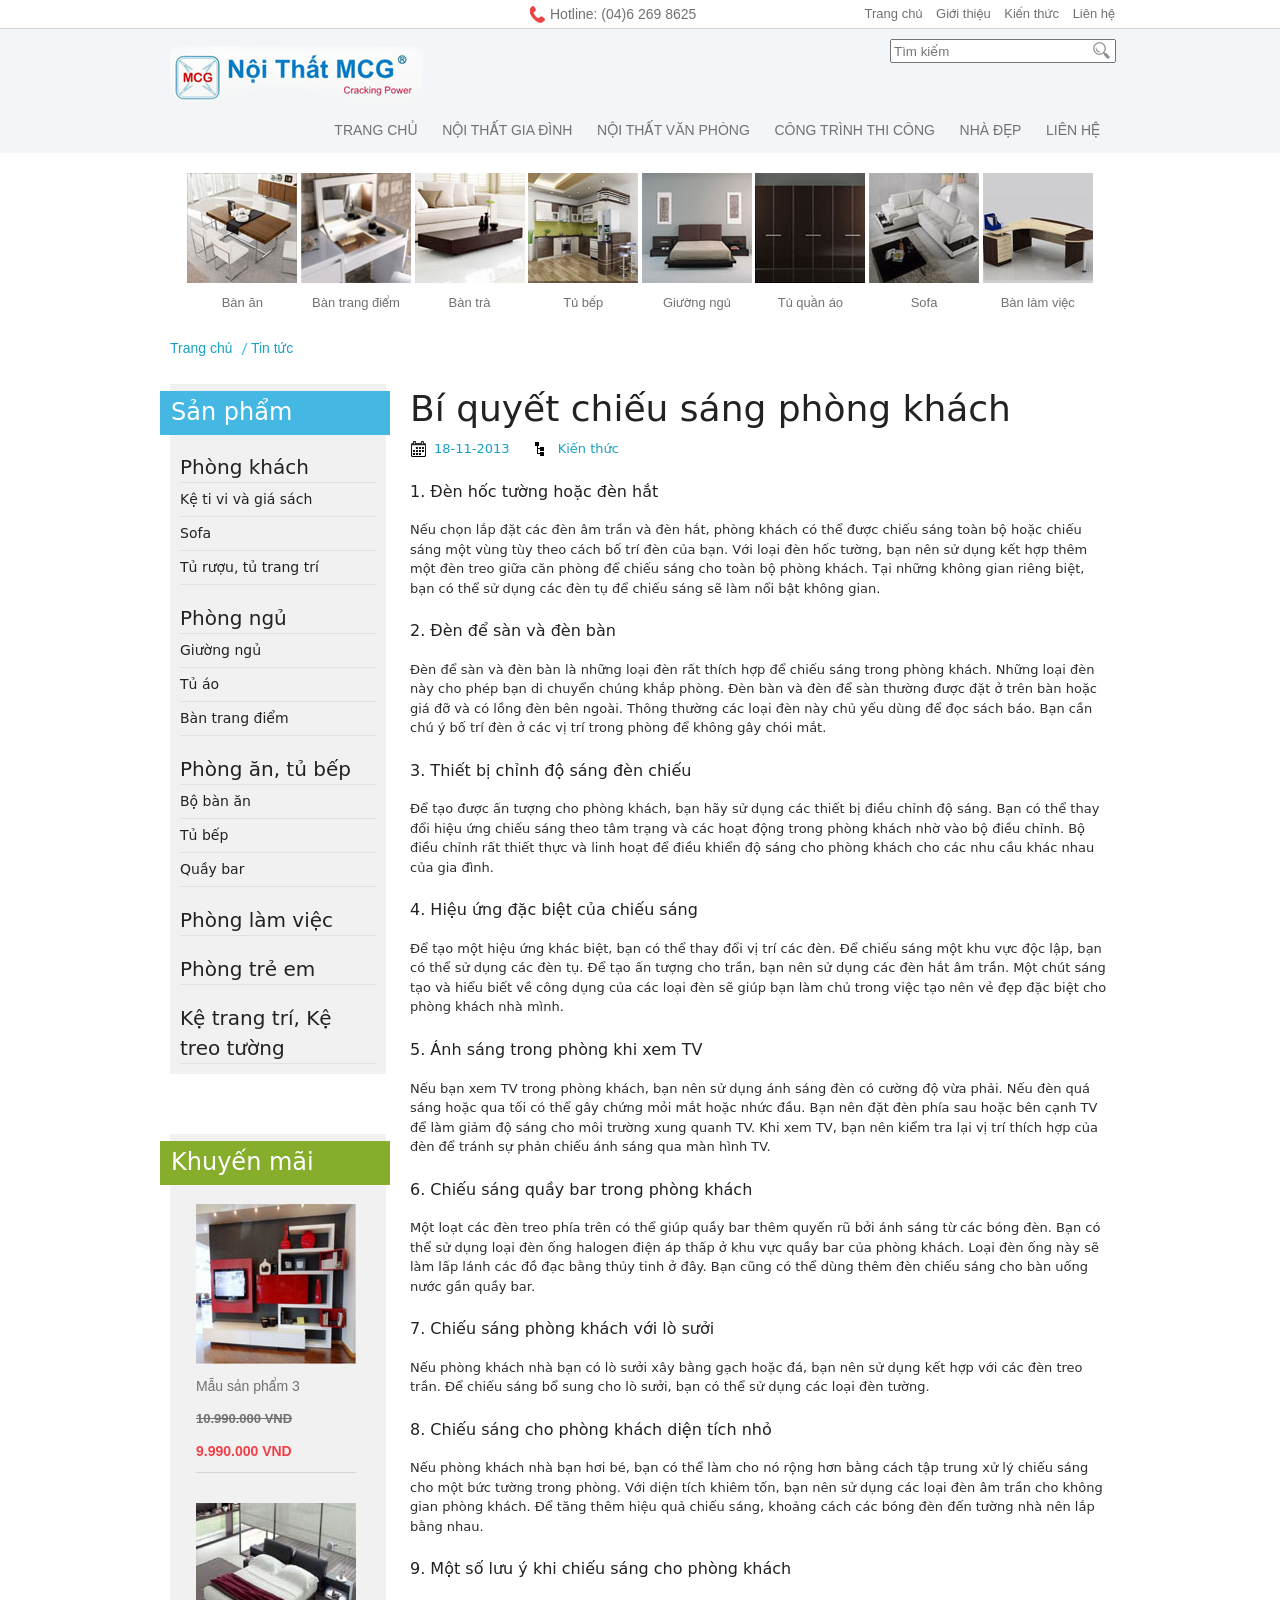
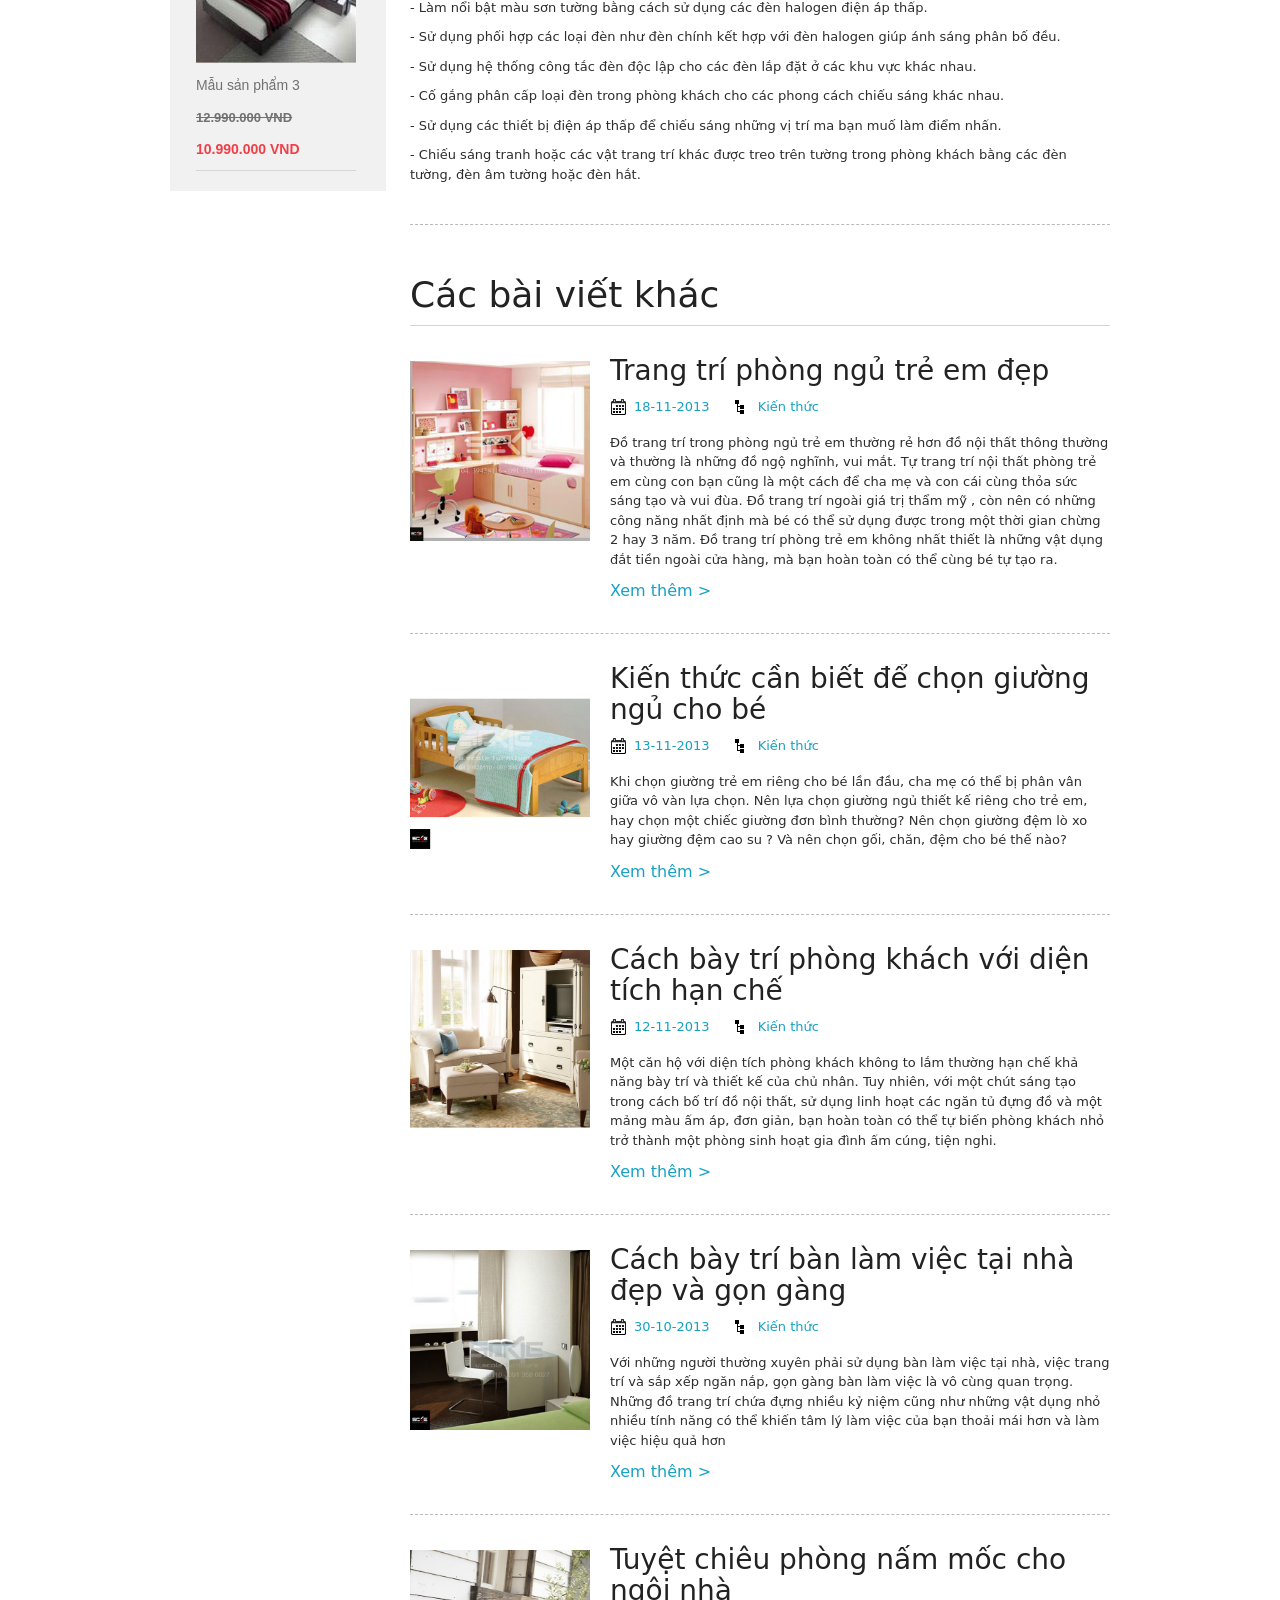
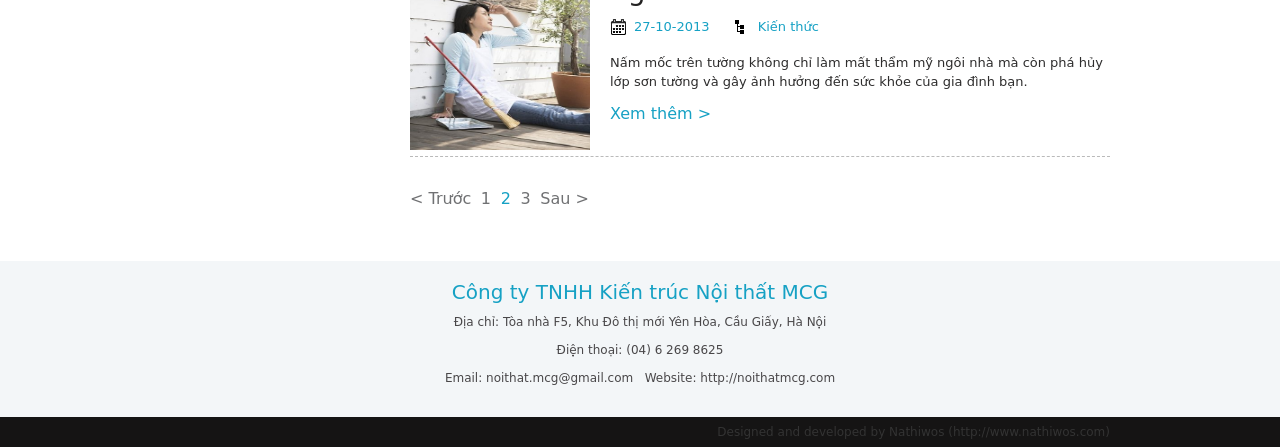
==== html/article-detail.html @ e0f10d9d "+ Add article detail page" ====
<!DOCTYPE HTML>
<html>
<head>
	<meta charset='UTF-8'/>
	<title>Nội Thất MCG::Tin tức</title>
	<link rel="stylesheet" href='../css/style.css' />
	<link rel="stylesheet" href='../css/articles.css' />
</head>

<body class="articles">
	<div id="top-bar">
		<div class="container_16">
			<div class="grid_6">&nbsp;</div>
			<div class="grid_4 hotline">
				Hotline: (04)6 269 8625 
			</div>

			<div id="top-menu">
				<ul>
					<li><a href="#">Trang chủ</a></li>
					<li><a href="#">Giới thiệu</a></li>
					<li><a href="#">Kiến thức</a></li>
					<li><a href="#">Liên hệ</a></li>
				</ul>
			</div>
		</div>
	</div><!-- end of #top-bar -->
	<header>
		<div class="container_16">
			<div id="logo" class="grid_5">
				<a href="index.html"><img src="../images/mcg-logo.png" alt="MCG Logo" /></a>
			</div><!-- end of #logo -->

			<div id="ad" class="grid_7">
				&nbsp;
			</div><!-- end of #ad -->

			<div id="searching" class="grid_4">
				<form name="searching">
					<input name="search" placeholder="Tìm kiếm"/>
					<button type="submit">&nbsp;</button>
				</form>
			</div><!-- end of #searching -->

			<div class="clear"></div>

			<div id="main-menu" class="grid_16">
				<ul>
					<li><a href="index.html">TRANG CHỦ</a></li>
					<li><a href="#">NỘI THẤT GIA ĐÌNH</a>
						<ul>
							<li><a href="#">PHÒNG KHÁCH</a></li>
							<li><a href="#">PHÒNG NGỦ</a></li>
							<li><a href="#">PHÒNG LÀM VIỆC</a></li>
							<li><a href="#">PHÒNG ĂN, TỦ BẾP</a></li>
							<li><a href="#">PHÒNG TRẺ EM</a></li>
							<li><a href="#">KỆ TRANG TRÍ, KỆ TREO TƯỜNG</a></li>
						</ul>
					</li>
					<li><a href="#">NỘI THẤT VĂN PHÒNG</a></li>
					<li><a href="#">CÔNG TRÌNH THI CÔNG</a></li>
					<li><a href="#">NHÀ ĐẸP</a></li>
					<li><a href="#">LIÊN HỆ</a></li>
				</ul>
			</div>
		</div>
	</header>

	<nav>
		<div class="container_16">
			<ul class="grid_16">
				<li>
					<a href="#"><img src="../images/mcg-banan.jpg" /></a>
					<a href="#">Bàn ăn</a>
				</li>
				<li>
					<a href="#"><img src="../images/mcg-bantrangdiem.jpg" /></a>
					<a href="#">Bàn trang điểm</a>
				</li>
				<li>
					<a href="#"><img src="../images/mcg-bantra.jpg" /></a>
					<a href="#">Bàn trà</a>
				</li>
				<li>
					<a href="#"><img src="../images/mcg-tubep.jpg" /></a>
					<a href="#">Tủ bếp</a>
				</li>
				<li>
					<a href="#"><img src="../images/mcg-giuongngu.jpg" /></a>
					<a href="#">Giường ngủ</a>
				</li>
				<li>
					<a href="#"><img src="../images/mcg-tuquanao.jpg" /></a>
					<a href="#">Tủ quần áo</a>
				</li>
				<li>
					<a href="#"><img src="../images/mcg-sofa.jpg" /></a>
					<a href="#">Sofa</a>
				</li>
				<li>
					<a href="#"><img src="../images/mcg-banlamviec.jpg" /></a>
					<a href="#">Bàn làm việc</a>
				</li>
			</ul>
		</div>
	</nav>

	<div id="content" class="container_16">
		<div id="breackcrumbs" class="grid_16">
			<ul>
				<li><a href="index.html">Trang chủ</a></li>
				<li><a href="#">Tin tức</a></li>
			</ul>
		</div>
		<div class="clear"></div>
		<aside class="grid_4">
			<div id="cat" class="widget">
				<h1>Sản phẩm</h1>
				<ul>
					<li><a href="#">Phòng khách</a>
						<ul>
							<li><a href="#">Kệ ti vi và giá sách</a></li>
							<li><a href="#">Sofa</a></li>
							<li><a href="#">Tủ rượu, tủ trang trí</a></li>
						</ul>
					</li>
					<li><a href="#">Phòng ngủ</a>
						<ul>
							<li><a href="#">Giường ngủ</a></li>
							<li><a href="#">Tủ áo</a></li>
							<li><a href="#">Bàn trang điểm</a></li>
						</ul>
					</li>
					<li><a href="#">Phòng ăn, tủ bếp</a>
						<ul>
							<li><a href="#">Bộ bàn ăn</a></li>
							<li><a href="#">Tủ bếp</a></li>
							<li><a href="#">Quầy bar</a></li>
						</ul>
					</li>
					<li><a href="#">Phòng làm việc</a>
					</li>
					<li><a href="#">Phòng trẻ em</a>
					</li>
					<li><a href="#">Kệ trang trí, Kệ treo tường</a>
					</li>
				</ul>
			</div>

			<div id="promotion" class="widget">
				<h1>Khuyến mãi</h1>
				<div class="product">
					<a href="#"><img src="../images/products/pk2.jpg"/></a>
					<p class="product-name"><a href="#">Mẫu sản phẩm 3</a></p>
					<p class="old-price">10.990.000 VND</p>
					<p class="price">9.990.000 VND</p>
				</div>
				<div class="product">
					<a href="#"><img src="../images/products/pn3.jpg"/></a>
					<p class="product-name"><a href="#">Mẫu sản phẩm 3</a></p>
					<p class="old-price">12.990.000 VND</p>
					<p class="price">10.990.000 VND</p>
				</div>
				<div class="clear"></div>
			</div>
		</aside>
		<article class="grid_12">
			<section id="article-detail"><!-- #1 -->
				<h1 class="post-title"><a href="#">Bí quyết chiếu sáng phòng khách</a></h1>
				<div class="meta"><div class="post-date">18-11-2013</div> <div class="post-cat">Kiến thức</div></div>
				<div class="post-content">
<h3>1. Đèn hốc tường hoặc đèn hắt</h3>
<p>Nếu chọn lắp đặt các đèn âm trần và đèn hắt, phòng khách có thể được chiếu sáng toàn bộ hoặc chiếu sáng một vùng tùy theo cách bố trí đèn của bạn. Với loại đèn hốc tường, bạn nên sử dụng kết hợp thêm một đèn treo giữa căn phòng để chiếu sáng cho toàn bộ phòng khách. Tại những không gian riêng biệt, bạn có thể sử dụng các đèn tụ để chiếu sáng sẽ làm nổi bật không gian.</p>
<h3>2. Đèn để sàn và đèn bàn</h3>
<p>Đèn để sàn và đèn bàn là những loại đèn rất thích hợp để chiếu sáng trong phòng khách. Những loại đèn này cho phép bạn di chuyển chúng khắp phòng. Đèn bàn và đèn để sàn thường được đặt ở trên bàn hoặc giá đỡ và có lồng đèn bên ngoài. Thông thường các loại đèn này chủ yếu dùng để đọc sách báo. Bạn cần chú ý bố trí đèn ở các vị trí trong phòng để không gây chói mắt.</p>
<h3>3. Thiết bị chỉnh độ sáng đèn chiếu </h3>
<p>Để tạo được ấn tượng cho phòng khách, bạn hãy sử dụng các thiết bị điều chỉnh độ sáng. Bạn có thể thay đổi hiệu ứng chiếu sáng theo tâm trạng và các hoạt động trong phòng khách nhờ vào bộ điều chỉnh. Bộ điều chỉnh rất thiết thực và linh hoạt để điều khiển độ sáng cho phòng khách cho các nhu cầu khác nhau của gia đình.</p>
<h3>4. Hiệu ứng đặc biệt của chiếu sáng</h3>
<p>Để tạo một hiệu ứng khác biệt, bạn có thể thay đổi vị trí các đèn. Để chiếu sáng một khu vực độc lập, bạn có thể sử dụng các đèn tụ. Để tạo ấn tượng cho trần, bạn nên sử dụng các đèn hắt âm trần. Một chút sáng tạo và hiểu biết về công dụng của các loại đèn sẽ giúp bạn làm chủ trong việc tạo nên vẻ đẹp đặc biệt cho phòng khách nhà mình.</p>
<h3>5. Ánh sáng trong phòng khi xem TV </h3>
<p>Nếu bạn xem TV trong phòng khách, bạn nên sử dụng ánh sáng đèn có cường độ vừa phải. Nếu đèn quá sáng hoặc qua tối có thể gây chứng mỏi mắt hoặc nhức đầu. Bạn nên đặt đèn phía sau hoặc bên cạnh TV để làm giảm độ sáng cho môi trường xung quanh TV. Khi xem TV, bạn nên kiểm tra lại vị trí thích hợp của đèn để tránh sự phản chiếu ánh sáng qua màn hình TV.</p>
<h3>6. Chiếu sáng quầy bar trong phòng khách </h3>
<p>Một loạt các đèn treo phía trên có thể giúp quầy bar thêm quyến rũ bởi ánh sáng từ các bóng đèn. Bạn có thể sử dụng loại đèn ống halogen điện áp thấp ở khu vực quầy bar của phòng khách. Loại đèn ống này sẽ làm lấp lánh các đồ đạc bằng thủy tinh ở đây. Bạn cũng có thể dùng thêm đèn chiếu sáng cho bàn uống nước gần quầy bar.</p>
<h3>7. Chiếu sáng phòng khách với lò sưởi </h3>
<p>Nếu phòng khách nhà bạn có lò sưởi xây bằng gạch hoặc đá, bạn nên sử dụng kết hợp với các đèn treo trần. Để chiếu sáng bổ sung cho lò sưởi, bạn có thể sử dụng các loại đèn tường.</p>
<h3>8. Chiếu sáng cho phòng khách diện tích nhỏ </h3>
<p>Nếu phòng khách nhà bạn hơi bé, bạn có thể làm cho nó rộng hơn bằng cách tập trung xử lý chiếu sáng cho một bức tường trong phòng. Với diện tích khiêm tốn, bạn nên sử dụng các loại đèn âm trần cho không gian phòng khách. Để tăng thêm hiệu quả chiếu sáng, khoảng cách các bóng đèn đến tường nhà nên lắp bằng nhau. </p>
<h3>9. Một số lưu ý khi chiếu sáng cho phòng khách</h3>
<p>- Làm nổi bật màu sơn tường bằng cách sử dụng các đèn halogen điện áp thấp.</p>
<p>- Sử dụng phối hợp các loại đèn như đèn chính kết hợp với đèn halogen giúp ánh sáng phân bố đều.</p>
<p>- Sử dụng hệ thống công tắc đèn độc lập cho các đèn lắp đặt ở các khu vực khác nhau.</p>
<p>- Cố gắng phân cấp loại đèn trong phòng khách cho các phong cách chiếu sáng khác nhau.</p>
<p>- Sử dụng các thiết bị điện áp thấp để chiếu sáng những vị trí ma bạn muố làm điểm nhấn.</p>
<p>- Chiếu sáng tranh hoặc các vật trang trí khác được treo trên tường trong phòng khách bằng các đèn tường, đèn âm tường hoặc đèn hắt.</p>
				</div><!-- end of .post-content -->
				<div class="clear"></div>
			</section>
			
			<div class="folder-title"><h1>Các bài viết khác</h1></div>
			
			<section><!-- #2 -->
				<h1><a href="#">Trang trí phòng ngủ trẻ em đẹp</a></h1>
				<div class="illus"><a href="#"><img src ="../images/articles/thumbs/phongtre_9.jpg" /></a></div>
				<div class="meta"><div class="post-date">18-11-2013</div> <div class="post-cat">Kiến thức</div></div>
				<div class="desc">Đồ trang trí trong phòng ngủ trẻ em thường rẻ hơn đồ nội thất thông thường và thường là những đồ ngộ nghĩnh, vui mắt. Tự trang trí nội thất phòng trẻ em cùng con bạn cũng là một cách để cha mẹ và con cái cùng thỏa sức sáng tạo và vui đùa. Đồ trang trí ngoài giá trị thẩm mỹ , còn nên có những công năng nhất định mà bé có thể sử dụng được trong một thời gian chừng 2 hay 3 năm. Đồ trang trí phòng trẻ em không nhất thiết là những vật dụng đắt tiền ngoài cửa hàng, mà bạn hoàn toàn có thể cùng bé tự tạo ra.</div>
				<a class="more-view" href="#">Xem thêm &gt;</a>
				<div class="clear"></div>
			</section>
			
			<section><!-- #3 -->
				<h1><a href="#">Kiến thức cần biết để chọn giường ngủ cho bé</a></h1>
				<div class="illus"><a href="#"><img src ="../images/articles/thumbs/Giuong_tre_em_7.jpg" /></a></div>
				<div class="meta"><div class="post-date">13-11-2013</div> <div class="post-cat">Kiến thức</div></div>
				<div class="desc">Khi chọn giường trẻ em riêng cho bé lần đầu, cha mẹ có thể bị phân vân giữa vô vàn lựa chọn. Nên lựa chọn giường ngủ thiết kế riêng cho trẻ em, hay chọn một chiếc giường đơn bình thường? Nên chọn giường đệm lò xo hay giường đệm cao su ? Và nên chọn gối, chăn, đệm cho bé thế nào?</div>
				<a class="more-view" href="#">Xem thêm &gt;</a>
				<div class="clear"></div>
			</section>
			
			<section><!-- #4 -->
				<h1><a href="#">Cách bày trí phòng khách với diện tích hạn chế</a></h1>
				<div class="illus"><a href="#"><img src ="../images/articles/thumbs/phongkhachnho1.JPG" /></a></div>
				<div class="meta"><div class="post-date">12-11-2013</div> <div class="post-cat">Kiến thức</div></div>
				<div class="desc">Một căn hộ với diện tích phòng khách không to lắm thường hạn chế khả năng bày trí và thiết kế của chủ nhân. Tuy nhiên, với một chút sáng tạo trong cách bố trí đồ nội thất, sử dụng linh hoạt các ngăn tủ đựng đồ và một mảng màu ấm áp, đơn giản, bạn hoàn toàn có thể tự biến phòng khách nhỏ trở thành một phòng sinh hoạt gia đình ấm cúng, tiện nghi.</div>
				<a class="more-view" href="#">Xem thêm &gt;</a>
				<div class="clear"></div>
			</section>
			
			<section><!-- #5 -->
				<h1><a href="#">Cách bày trí bàn làm việc tại nhà đẹp và gọn gàng</a></h1>
				<div class="illus"><a href="#"><img src ="../images/articles/thumbs/ban_lam_viec_2.jpg" /></a></div>
				<div class="meta"><div class="post-date">30-10-2013</div> <div class="post-cat">Kiến thức</div></div>
				<div class="desc">Với những người thường xuyên phải sử dụng bàn làm việc tại nhà, việc trang trí và sắp xếp ngăn nắp, gọn gàng bàn làm việc là vô cùng quan trọng. Những đồ trang trí chứa đựng nhiều kỷ niệm cũng như những vật dụng nhỏ nhiều tính năng có thể khiến tâm lý làm việc của bạn thoải mái hơn và làm việc hiệu quả hơn</div>
				<a class="more-view" href="#">Xem thêm &gt;</a>
				<div class="clear"></div>
			</section>
			
			<section><!-- #6 -->
				<h1><a href="#">Tuyệt chiêu phòng nấm mốc cho ngôi nhà</a></h1>
				<div class="illus"><a href="#"><img src ="../images/articles/thumbs/chong-nam-moc-cho-ngoi-nha.jpg" /></a></div>
				<div class="meta"><div class="post-date">27-10-2013</div> <div class="post-cat">Kiến thức</div></div>
				<div class="desc">Nấm mốc trên tường không chỉ làm mất thẩm mỹ ngôi nhà mà còn phá hủy lớp sơn tường và gây ảnh hưởng đến sức khỏe của gia đình bạn.</div>
				<a class="more-view" href="#">Xem thêm &gt;</a>
				<div class="clear"></div>
			</section>
			
			<div class="pagination">
				<a href="#">&lt; Trước</a>
				<a href="#">1</a>
				<a href="#" class="active">2</a>
				<a href="#">3</a>
				<a href="#">Sau &gt;</a>
			</div>
		</article>
		
	</div><!--end of #content-->
	<footer>
		<div class="company-info ">
			<div class="container_16">
				<div class="grid_16">
					<h3>Công ty TNHH Kiến trúc Nội thất MCG</h3>
					<p>Địa chỉ: Tòa nhà F5, Khu Đô thị mới Yên Hòa, Cầu Giấy, Hà Nội</p>
					<p>Điện thoại: (04) 6 269 8625</p>
					<p>Email: noithat.mcg@gmail.com &nbsp;&nbsp;Website: <a href="http://noithatmcg.com">http://noithatmcg.com</a></p>
				</div>
			</div>
		</div>
		<div class="copyright">
			<div class="container_16">
				<div class="grid_16">
					<p>Designed and developed by Nathiwos (<a href="http://www.nathiwos.com">http://www.nathiwos.com</a>)</p>
				</div>
			</div>
		</div>
	</footer><!-- end of footer -->
</body>
</html>
---- css/style.css ----
/*   
Author: Thien Nguyen
Author URI: http://nathiwos.com
Version: 0.0.1
*/
/**************** IMPORT ANOTHER STYLE ****************/
@import url('reset.css');
@import url('960.css');
@import url('text.css');

/**************** GENERAL STYLE ****************/
body{
	color: #707173;
}

a:hover{
	color: #16a1c4;
}

.price{
	color: #EF3F47;
}

.old-price{
	text-decoration: line-through;
}

.btn-style{
	padding: 12px 14px;
	border: none;
	font-size: 14px;
	font-family: "Helvetica Neue", Arial, "Liberation Sans", FreeSans, sans-serif;
	font-weight: bold;
	border-radius: 2px;
	-webkit-border-radius: 2px;
	-moz-border-radius: 2px;
	-ms-border-radius: 2px;
	cursor: pointer;
}
.btn-style:focus{
	outline: 0;
}
.btn-cyan{
	background: #45b7e3;
	color: #FFFFFF;
}
.btn-cyan:hover{
	background: #31afdf;
}
/**************** TOP-BAR STYLE ****************/

#top-bar{
	height: 28px;
	border-bottom: 1px solid #D8D5D5;
	color: #707173;
	background-color: #ffffff;
}

#top-bar .container_16{
	position: relative;
}

#top-bar .hotline{
	padding-left: 20px;
	height: 28px;
	line-height: 28px;
	background:url(../images/phone-top.png) no-repeat left center;
	font-size: 14px;
}

#top-menu ul{
	position: absolute;
	margin-right: 0px;
	right: 0px;
}

#top-menu ul li{
	display: inline;
	line-height: 28px;
	margin:0px 5px 0px 5px;
}

#top-menu ul li a{
	text-decoration: none;
	color: inherit;
}

#top-menu ul li a:hover{
	color: #16a1c4;
}

/**************** HEADER STYLE ****************/

header{
	background-color: #f3f6f8;
	height: 124px;
}

#logo,
#ad{
	margin-top: 17px;
}

#searching{
	margin-top: 10px;
	position: relative;
}

#searching input{
	width: 200px;
	padding-right: 20px;
	height: 18px;
}

#searching button{
	width: 17px;
	height: 17px;
	background: url(../images/search-icon.png) no-repeat center center;
	border: none;
	position: absolute;
	top: 3px;
	right: 0px;
}

#searching button:hover{
	cursor: pointer;
}

#searching input:focus,
#searching button:focus{
	outline: 0;
}

/**************** MAIN-MENU STYLE ****************/
#main-menu{
	text-align: right;
	margin-top: 3px;
}


#main-menu ul li{
	display: inline-block;
	margin:0;
	margin-left: 1px;
	position: relative;
}
#main-menu ul li:hover{
	background-color: #40BEEF;
	transition-duration: 0.3s;
	-webkit-transition-duration: 0.3s;
	-moz-transition-duration: 0.3s;
	-ms-transition-duration: 0.3s;
	color: #FFFFFF;
}
#main-menu ul li a{
	display: block;
	text-decoration: none;
	font-size: 14px;
	color: inherit;
	padding: 7px 10px 5px 10px;
}

#main-menu ul ul{
	display: none;
	position: absolute;
	width: 200px;
	top: 30px;
	background-color: #40BEEF; 
	text-align: left;
	z-index:1000;
}

#main-menu ul li:hover ul{
	display: block;
}

#main-menu ul ul li a{
	color: #FFFFFF;
}
#main-menu ul ul li{
	width: 190px;
	margin-left: 0px;
	padding-left: 10px;
}
#main-menu ul ul li::before{
	content: "\25B6";
	position: absolute;
	top: 6px;
	left:5px;
	color: #FFFFFF;
}
#main-menu ul ul li:hover{
	background-color: #00A7EF; 
}

/**************** NAV STYLE ****************/
nav{
	margin-top: 20px;
	text-align: center;
}
nav li{
	display: inline-block;
	position: relative;
	width: 110px;
	height: 140px;
	text-align: center;
}
nav li a{
	text-decoration: none;
	color:#707173;
	display: block;
}
nav li a:first-child{
	position: absolute;
	left: 0;
	top: 0;
	transition: left  0.2s ;
	transition: top  0.2s 
	-webkit-transition: left  0.2s  ease-in-out;
	-webkit-transition: top  0.2s  ease-in-out;
	-ms-transition: left  0.2s  ease-in-out;
	-ms-transition: top  0.2s  ease-in-out;
	-moz-transition: left  0.2s  ease-in-out;
	-moz-transition: top  0.2s  ease-in-out;
}
nav li a:first-child:hover{
	left: -4px;
	top: -2px;
}

nav li a:first-child img{
	width: 110px;
	height: 110px;
	transition: width 0.2s ease-in-out;
	transition: height 0.2s ease-in-out;
	-webkit-transition: width 0.2s ease-in-out;
	-webkit-transition: height 0.2s ease-in-out;
	-ms-transition: width 0.2s ease-in-out;
	-ms-transition: height 0.2s ease-in-out;
	-moz-transition: width 0.2s ease-in-out;
	-moz-transition: height 0.2s ease-in-out;
}

nav li a:first-child:hover>img{
	width: 118px;
	height: 116px;
}
nav li a:last-child{
	margin-top: 120px;
}


/**************** FOOTER STYLE ****************/
footer {
	font-family: "Segoe UI", Frutiger, "Frutiger Linotype", "Dejavu Sans", "Helvetica Neue", Arial, sans-serif;
	margin-top: 50px;
}
footer a{
	text-decoration: none;
	color: inherit;
}
footer a:hover{
	text-decoration: underline;
}
footer .company-info{
	padding: 20px 0 30px 0;
	background-color: #F3F6F8;
	text-align: center;
}
footer .company-info h3{
	font-size: 20px;
	font-weight: normal;
	color: #16A1C4;
}
footer .company-info p{
	font-size: 12px;
	color: #494749;
	margin-top: 10px;
}
footer .copyright{
	background-color: #151414;
	text-align: right;
	height: 30px;
	line-height: 30px;
	color: #333333;
	font-size: 12px;
}

/**************** CONTENT STYLE ****************/

#breackcrumbs{
	margin-top: 25px;
}
#breackcrumbs li {
	display: inline;
	background: url(../images/slash.png) no-repeat left center;
	padding:0 5px 0 10px;
}
#breackcrumbs li:first-child{
	background:none;
	padding: 0 5px 0 0;
}
#breackcrumbs a{
	text-decoration: none;
	color: #16a1c4;
	font-size: 14px;
}
#breackcrumbs a:hover{
	text-decoration: underline;
}

/**************** ASIDE STYLE ****************/
aside{
	margin-top:25px;
}
aside .widget{
	width: 216px;
	background-color: #f2f1f1;
	position: relative;
	padding-top: 50px;
	padding-bottom: 10px;
}
aside .widget h1{
	font-family: "Segoe UI", Frutiger, "Frutiger Linotype", "Dejavu Sans", "Helvetica Neue", Arial, sans-serif;
	font-size: 24px;
	font-weight: normal;
	color: #FFFFFF;
	background-color: #45B7E3;
	padding: 8px 5px 10px 11px;
	width: 214px;
	position: absolute;
	top: 7px;
	left: -10px;
}

#cat > ul{
	padding: 0 10px;
}
#cat a{
	text-decoration: none;
	font-family: "Segoe UI", Frutiger, "Frutiger Linotype", "Dejavu Sans", "Helvetica Neue", Arial, sans-serif;
	color: #232222;
}
#cat a:hover{
	color: #16A1C4;
}
#cat a.active{
	color: #16A1C4;
}
#cat li{
	border-top: 1px solid #E2DFDF;
	border-left: none;
	border-right: none;
	display: block;
}
#cat > ul > li{
	font-size: 20px;
	margin-top: 18px;
	border-bottom: 1px solid #E2DFDF;
	border-top: none;
}
#cat > ul > li li{
	font-size: 14px;
	padding: 6px 0px;
}

#promotion{
	margin-top: 60px;
}
#promotion h1{
	background-color: #87ad2d;
}
#promotion .product{
	margin: 20px 0 10px 26px;
}
/**************** PRODUCT STYLE ****************/
.products article section{
	margin-top: 36px;
	position: relative;
}
.products article section h1{
	font-family: "Segoe UI", Frutiger, "Frutiger Linotype", "Dejavu Sans", "Helvetica Neue", Arial, sans-serif;
	font-size: 30px;
	font-weight: normal;
	color: #232222;
	padding-bottom: 10px;
	border-bottom: 1px solid #D8D5D5;
}
.products article section .product{
	margin-top: 20px;
	margin-bottom: 10px;
}
.products article section > .more-view{
	font-family: "Segoe UI", Frutiger, "Frutiger Linotype", "Dejavu Sans", "Helvetica Neue", Arial, sans-serif;
	font-size: 18px;
	text-decoration: none;
	color: inherit;
	position: absolute;
	top: 10px;
	right: 0px;
}
.products article section > .more-view:hover{
	color: #16A1C4;
}

.product{
	float: left;
	width: 160px;
}
.product a{
	display: block;
	text-decoration: none;
	color: inherit;
}
.product a:hover{
	color: #16A1C4;
}
.product img{
	width: 160px;
	height: 160px;
}
.product-name,
.product .price{
	margin-top: 12px;
	margin-bottom: 0px;
	font-size: 14px;
}
.product .price,
.product .old-price{
	font-family:"Helvetica Neue", Tahoma, "Liberation Sans", FreeSans, sans-serif;
	font-weight: bold;
	padding-bottom: 10px;
	border-bottom: 1px solid #D8D5D5;
}
.product .old-price{
	text-decoration: line-through;
	margin-top: 12px;
	padding-bottom: 0px;
	border-bottom: none;
}

.product .adding-cart,
.product .more-detail{
	padding: 5px 0 5px 45px;
	margin-top: 10px;
}
.product .adding-cart{
	background: url(../images/cart-icon.png) no-repeat left center;
}
.product .more-detail{
	background: url(../images/view-icon.png) no-repeat left center;
}

.pagination{
	margin-top: 20px;
}
.pagination a{
	color: inherit;
	font-family: "Segoe UI", Frutiger, "Frutiger Linotype", "Dejavu Sans", "Helvetica Neue", Arial, sans-serif;
	font-size: 16px;
	text-decoration: none;
	padding-right: 6px;
}
.pagination a:hover{
	color: #16A1C4;
}
.pagination a.active{
	color: #16A1C4;	
	cursor: default;
}

/**************** SEARCHING STYLE ****************/
#searching-result h3{
	margin-top: 20px;
}
---- css/articles.css ----
/*   
Author: Thien Nguyen
Author URI: http://nathiwos.com
Version: 0.0.1
Desc: Style for articles page
*/
/**************** ARTICLES STYLE ****************/
article .folder-title{
	margin-top: 10px;
}
article .folder-title h1{
	font-family: "Segoe UI", Frutiger, "Frutiger Linotype", "Dejavu Sans", "Helvetica Neue", Arial, sans-serif;
	font-size: 36px;
	font-weight: normal;
	color: #232222;
	padding: 20px 0 10px 0;
	border-bottom: 1px solid #D8D5D5;
}
article section{
	font-family: "Segoe UI", Frutiger, "Frutiger Linotype", "Dejavu Sans", "Helvetica Neue", Arial, sans-serif;
	color: #2E2D2D;
	margin: 30px 0;
	border-bottom: 1px dashed #BABABA;
	padding-bottom: 30px;
	padding-left:200px;
	position: relative;
	overflow: hidden;
}
article section h1{
	font-size: 28px;
	font-weight: normal;
	color: #232222;
}
article section a{
	text-decoration: none;
	color: inherit;
}
article section .illus{
	width: 180px;
	max-height: 200px;
	background: #F1F0F1;
	position: absolute;
	top: 5px;
	left: 0;
}
article section .illus img{
	width: 180px;
	max-height: 200px;
}
article section .meta{
	margin-top: 10px;
	color: #16a1c4;
}
article section .meta div{
	display: inline-block;
	height: 20px;
	line-height: 20px;
	padding-left: 24px;
	margin-right: 20px;
}
article section .post-date {
	background:url(../images/calendar-16x16.png) no-repeat left center;
}
article section .post-cat {
	background:url(../images/cat-16x16.png) no-repeat left center;
}
article section .desc{
	margin-top: 16px;
}
article section .more-view{
	display: block;
	color: #16a1c4;
	font-size: 16px;
	margin-top: 10px;
}
article section .more-view:hover{
	text-decoration: underline;
}

#article-detail {
	padding-left:0px;
}
#article-detail .post-title{
	font-size: 36px;
}
#article-detail  .post-content h1,
#article-detail  .post-content h2,
#article-detail  .post-content h3,
#article-detail  .post-content h4,
#article-detail  .post-content h5,
#article-detail  .post-content h6{
	font-weight: normal;
	margin-top:24px;
	color:#232222;
	margin-bottom: 20px;
}
#article-detail  .post-content p{
	margin:10px 0;
}
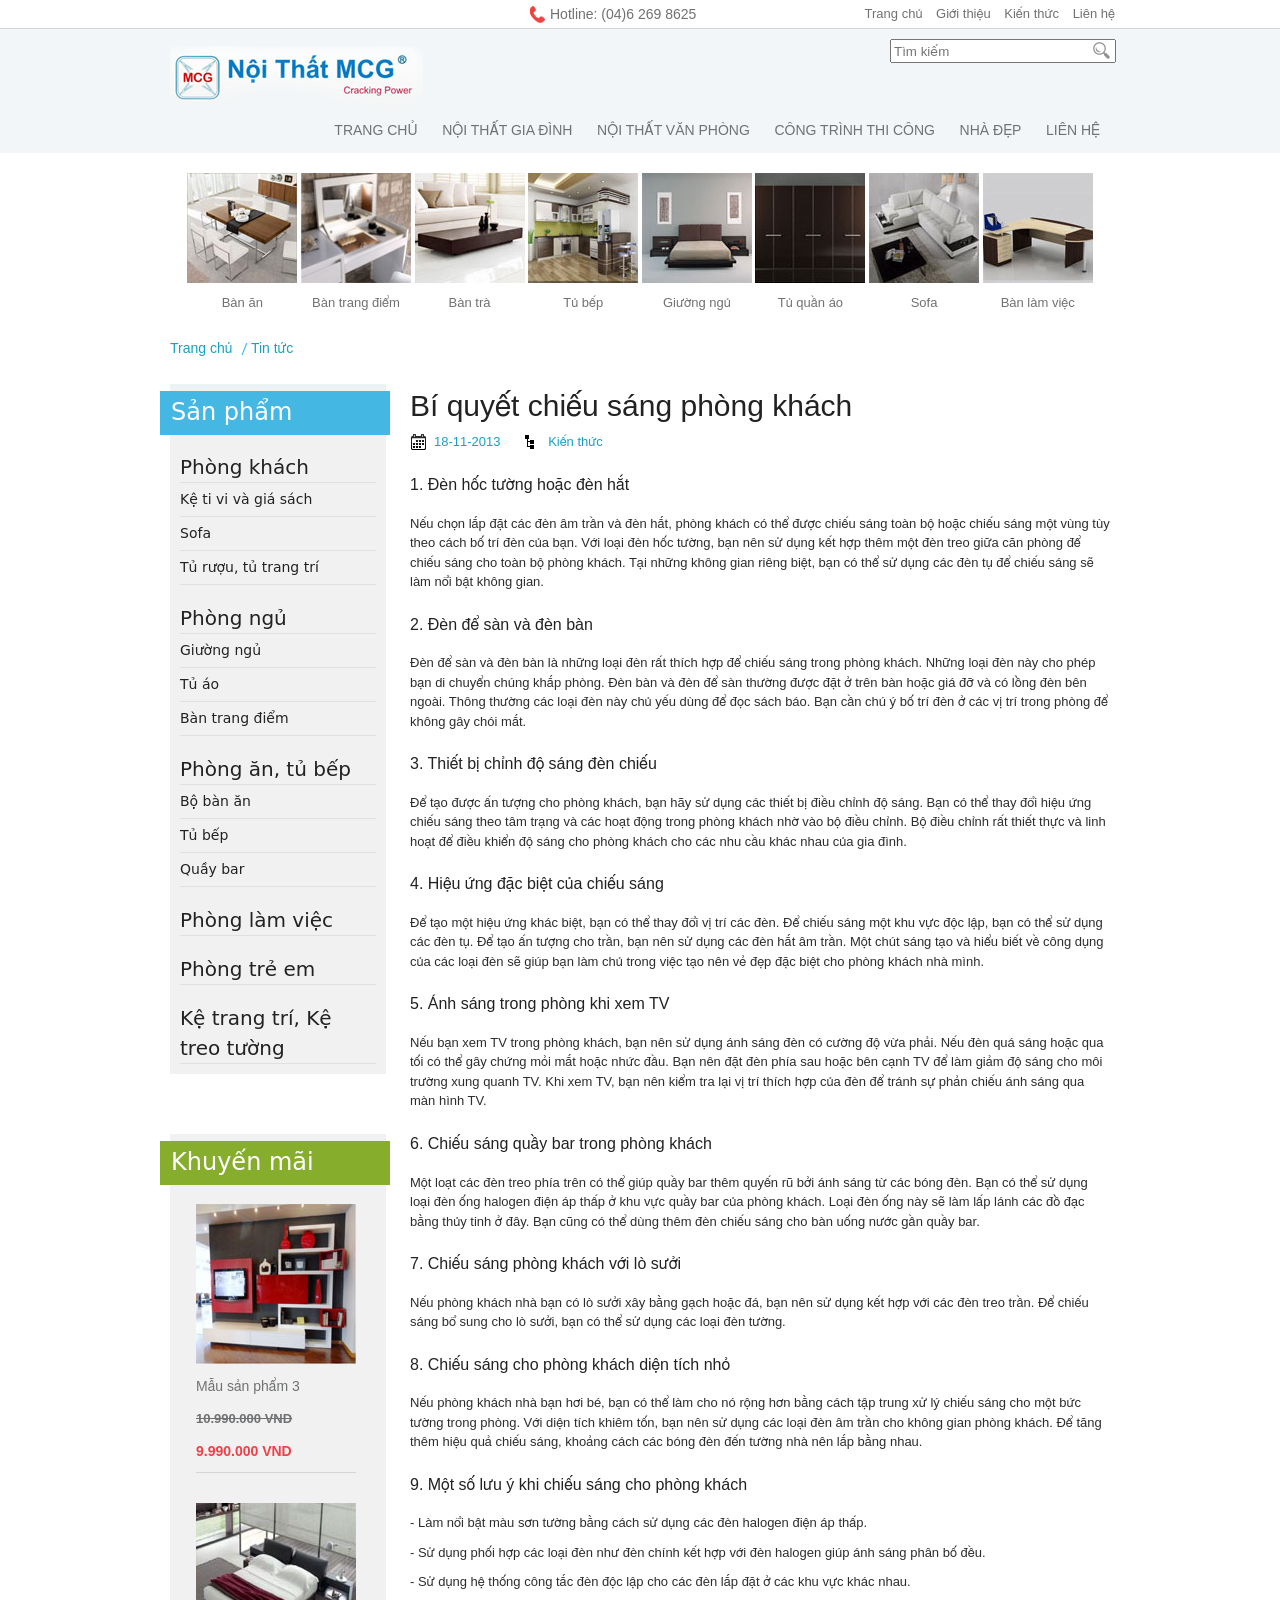
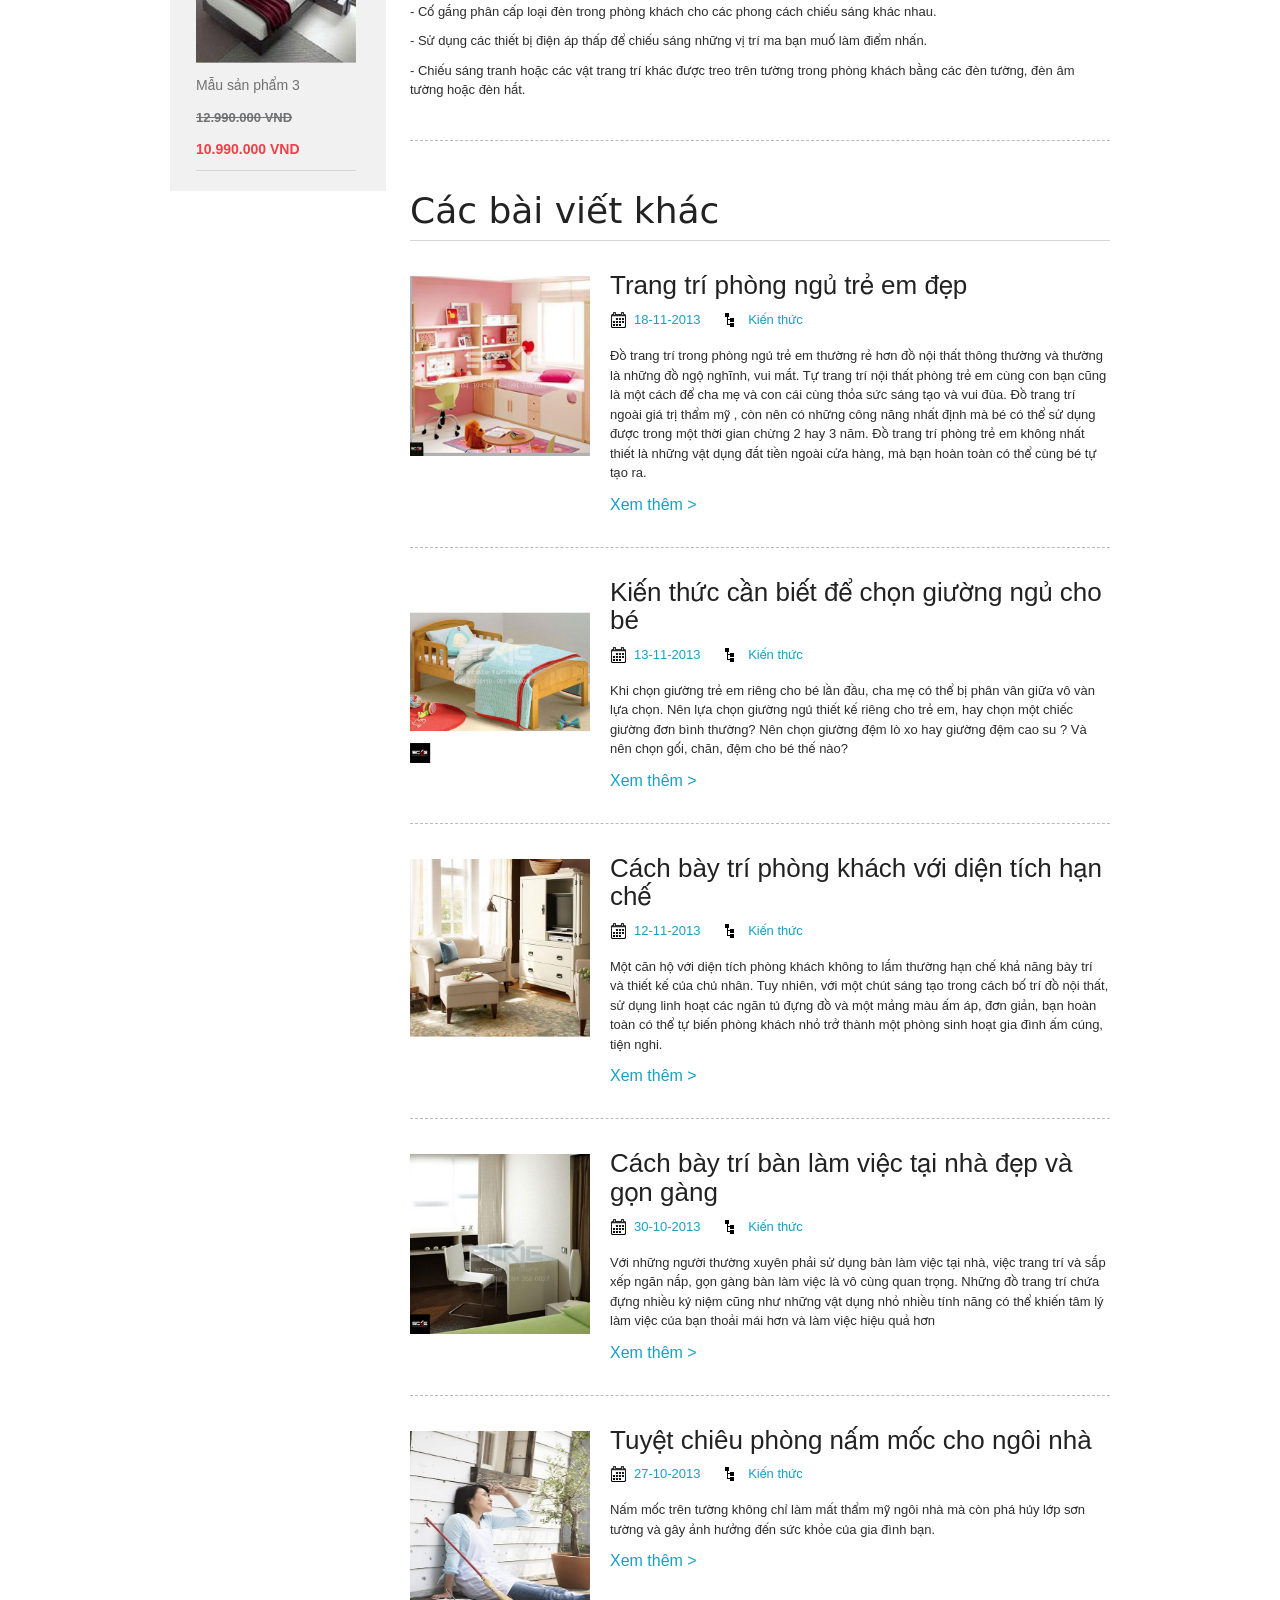
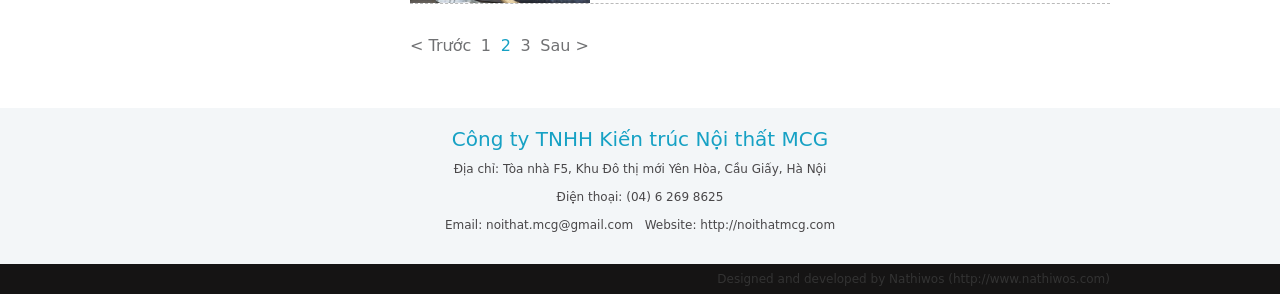
==== commit 6b57bf09: "- change title title font size" ====
--- a/html/article-detail.html
+++ b/html/article-detail.html
@@ -166,7 +166,7 @@
 		</aside>
 		<article class="grid_12">
 			<section id="article-detail"><!-- #1 -->
-				<h1 class="post-title"><a href="#">Bí quyết chiếu sáng phòng khách</a></h1>
+				<h1 class="post-title">Bí quyết chiếu sáng phòng khách</h1>
 				<div class="meta"><div class="post-date">18-11-2013</div> <div class="post-cat">Kiến thức</div></div>
 				<div class="post-content">
 <h3>1. Đèn hốc tường hoặc đèn hắt</h3>
--- a/css/articles.css
+++ b/css/articles.css
@@ -17,7 +17,6 @@
 	border-bottom: 1px solid #D8D5D5;
 }
 article section{
-	font-family: "Segoe UI", Frutiger, "Frutiger Linotype", "Dejavu Sans", "Helvetica Neue", Arial, sans-serif;
 	color: #2E2D2D;
 	margin: 30px 0;
 	border-bottom: 1px dashed #BABABA;
@@ -27,7 +26,7 @@
 	overflow: hidden;
 }
 article section h1{
-	font-size: 28px;
+	font-size: 26px;
 	font-weight: normal;
 	color: #232222;
 }
@@ -81,7 +80,7 @@
 	padding-left:0px;
 }
 #article-detail .post-title{
-	font-size: 36px;
+	font-size: 30px;
 }
 #article-detail  .post-content h1,
 #article-detail  .post-content h2,
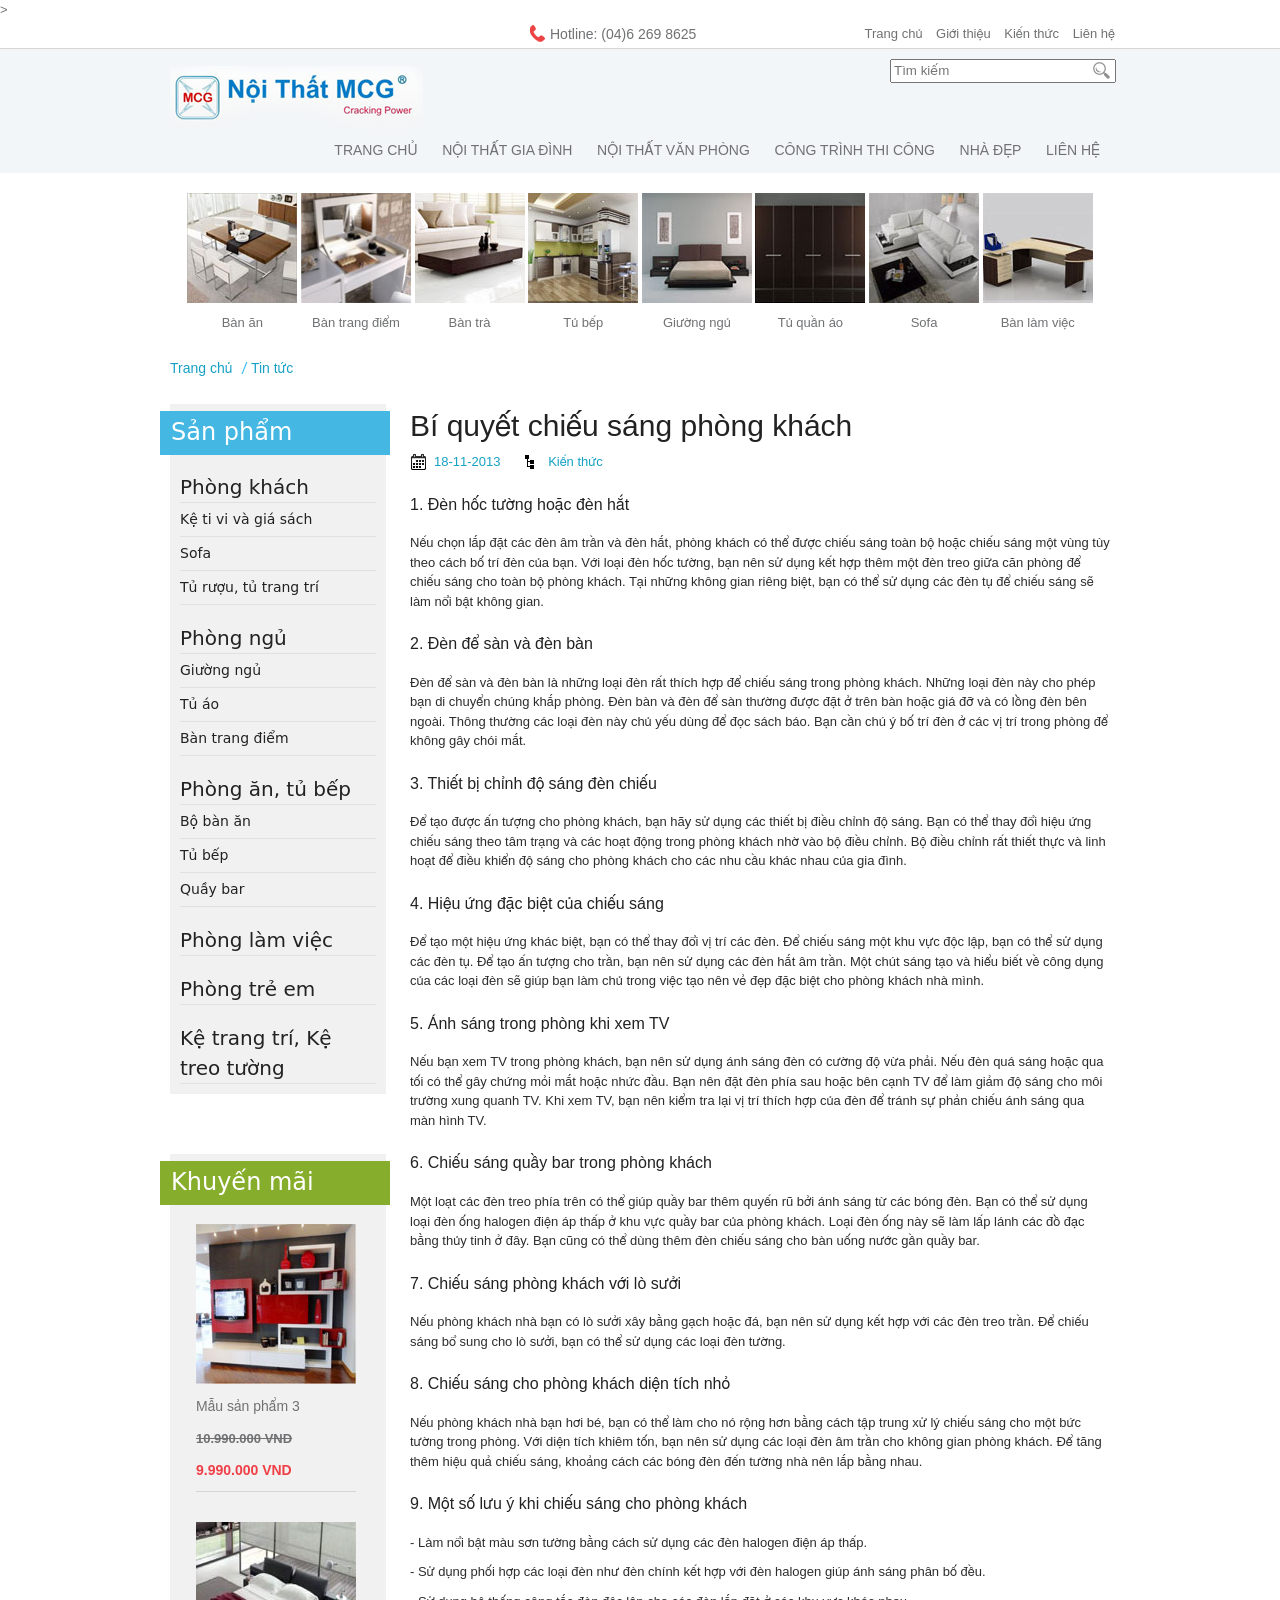
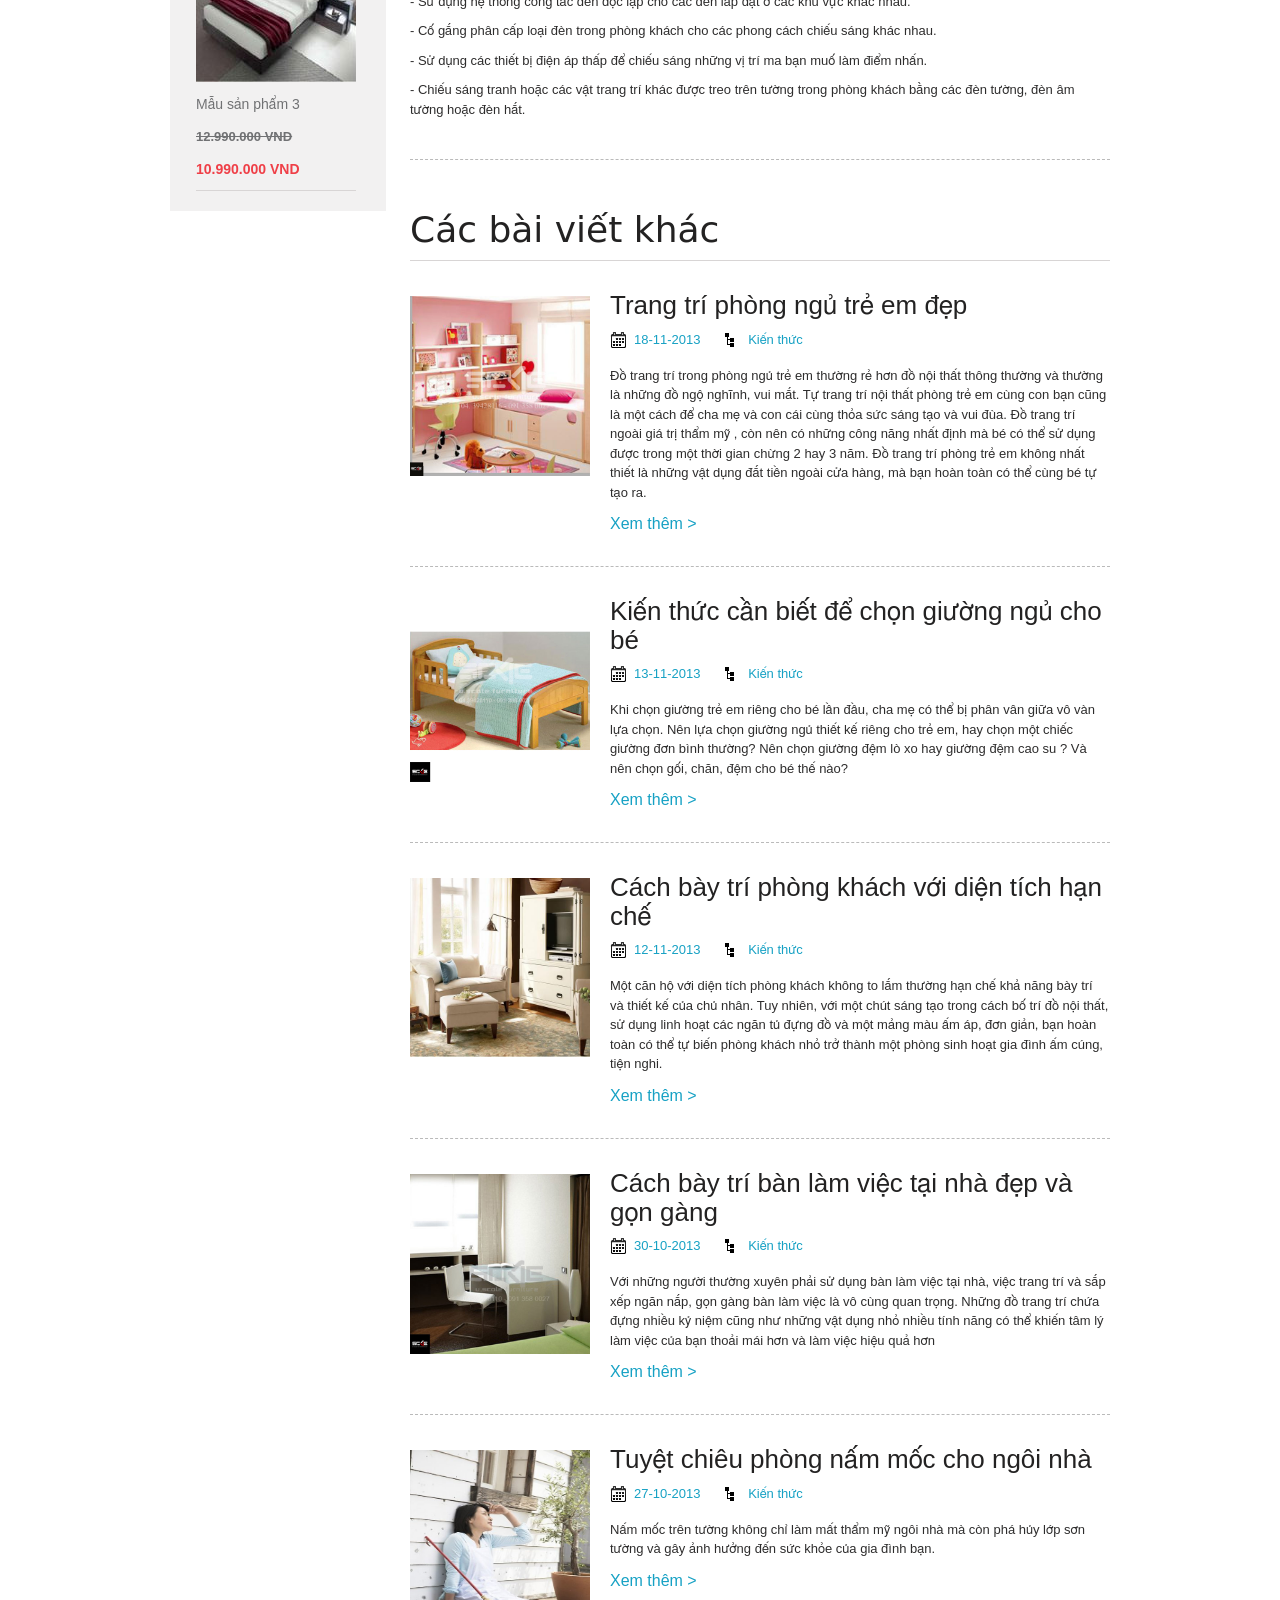
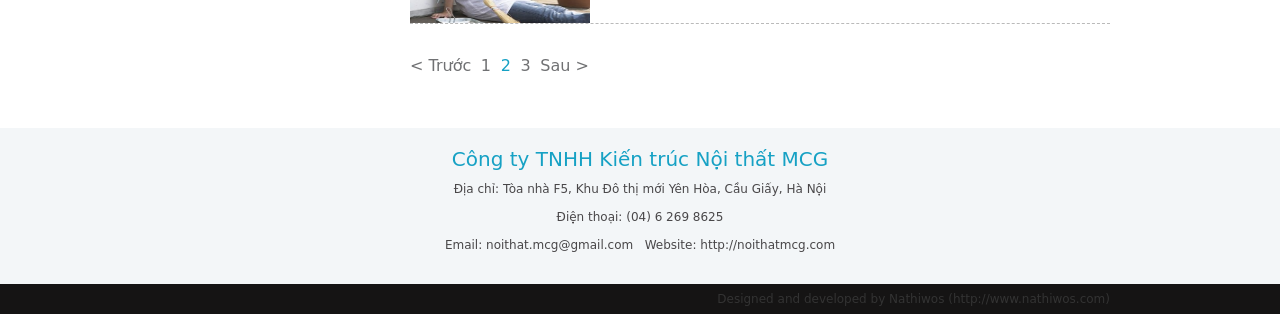
==== commit 39dda91a: "+ Add icon tab browsers" ====
--- a/html/article-detail.html
+++ b/html/article-detail.html
@@ -2,9 +2,14 @@
 <html>
 <head>
 	<meta charset='UTF-8'/>
-	<title>Nội Thất MCG::Tin tức</title>
+	<title>Nội Thất MCG::Bí quyết chiếu sáng phòng khách</title>
 	<link rel="stylesheet" href='../css/style.css' />
 	<link rel="stylesheet" href='../css/articles.css' />
+	<![if !IE]>
+	<link rel="icon" href="../images/mcg.ico" type="image/x-icon" />
+	<![endif]>>
+	<!-- This is needed for IE -->
+	<link rel="shortcut icon" href="../images/mcg.ico" type="image/ico" />
 </head>
 
 <body class="articles">
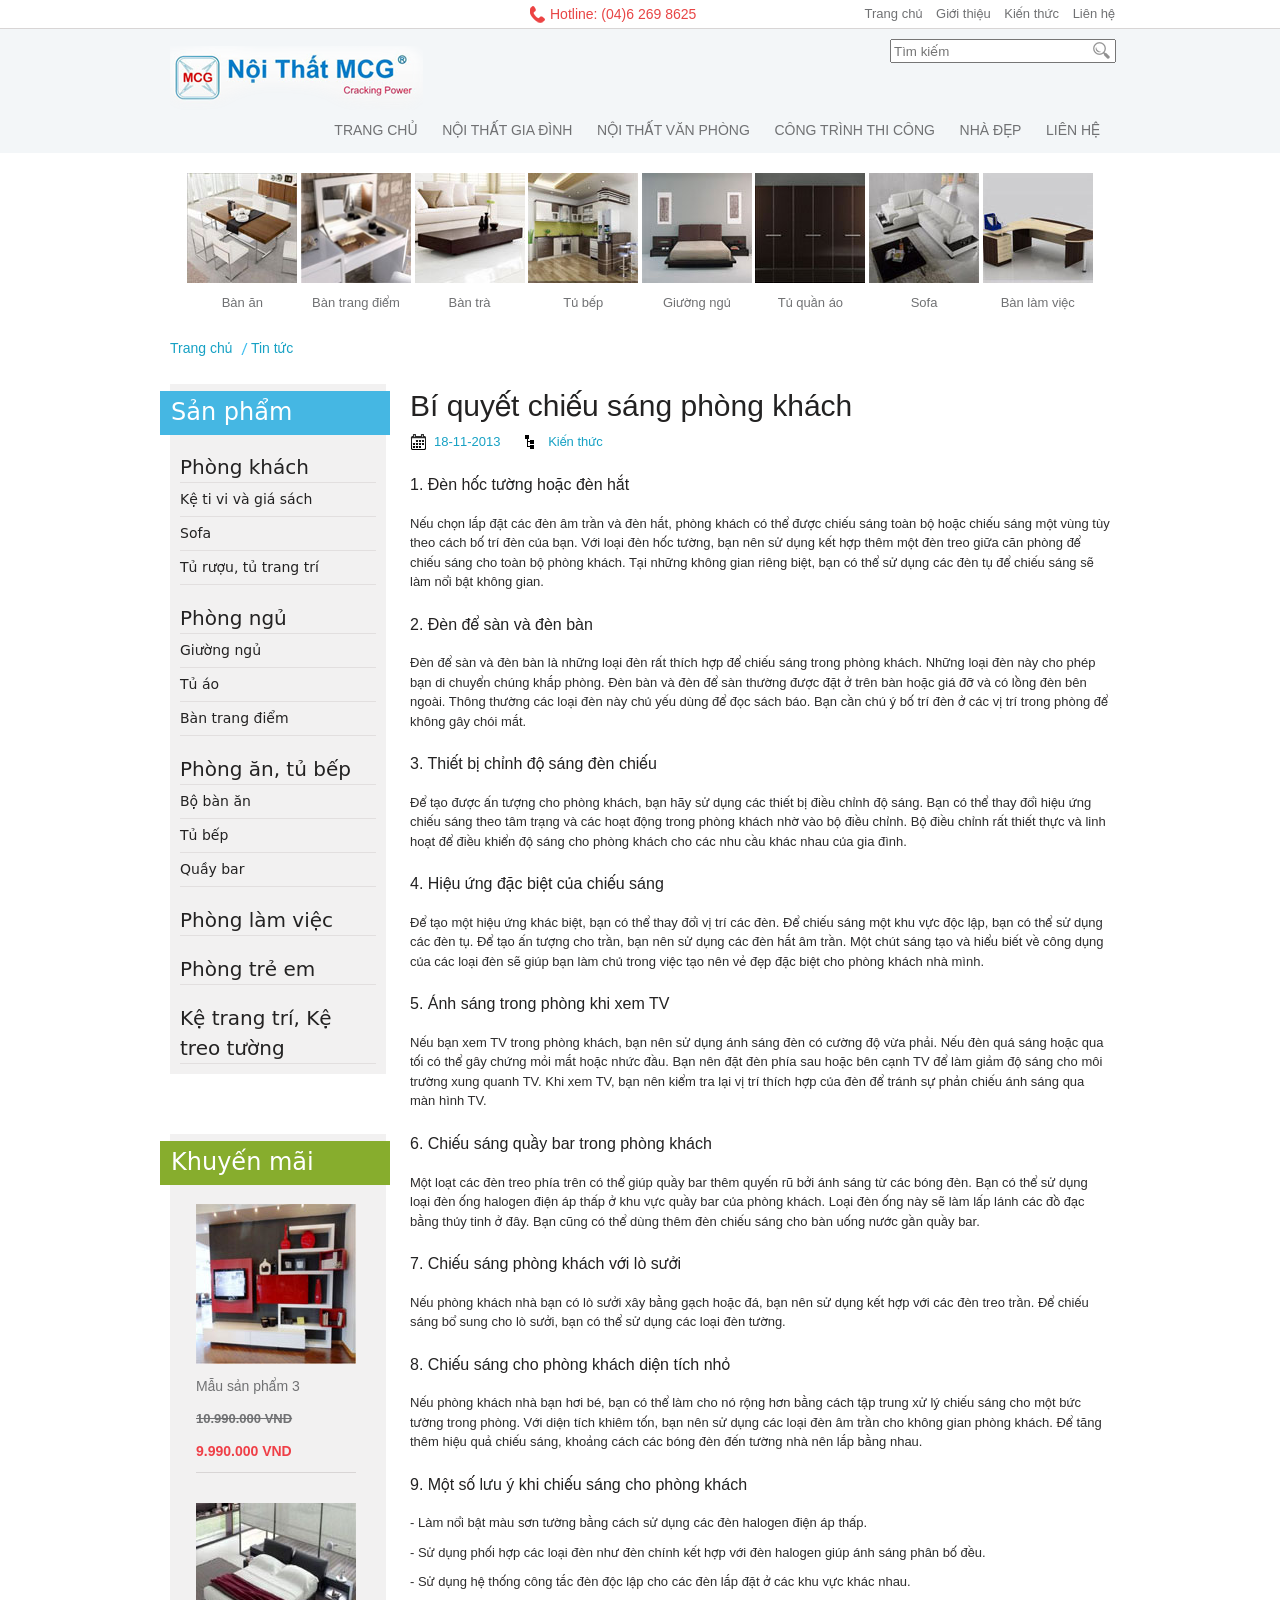
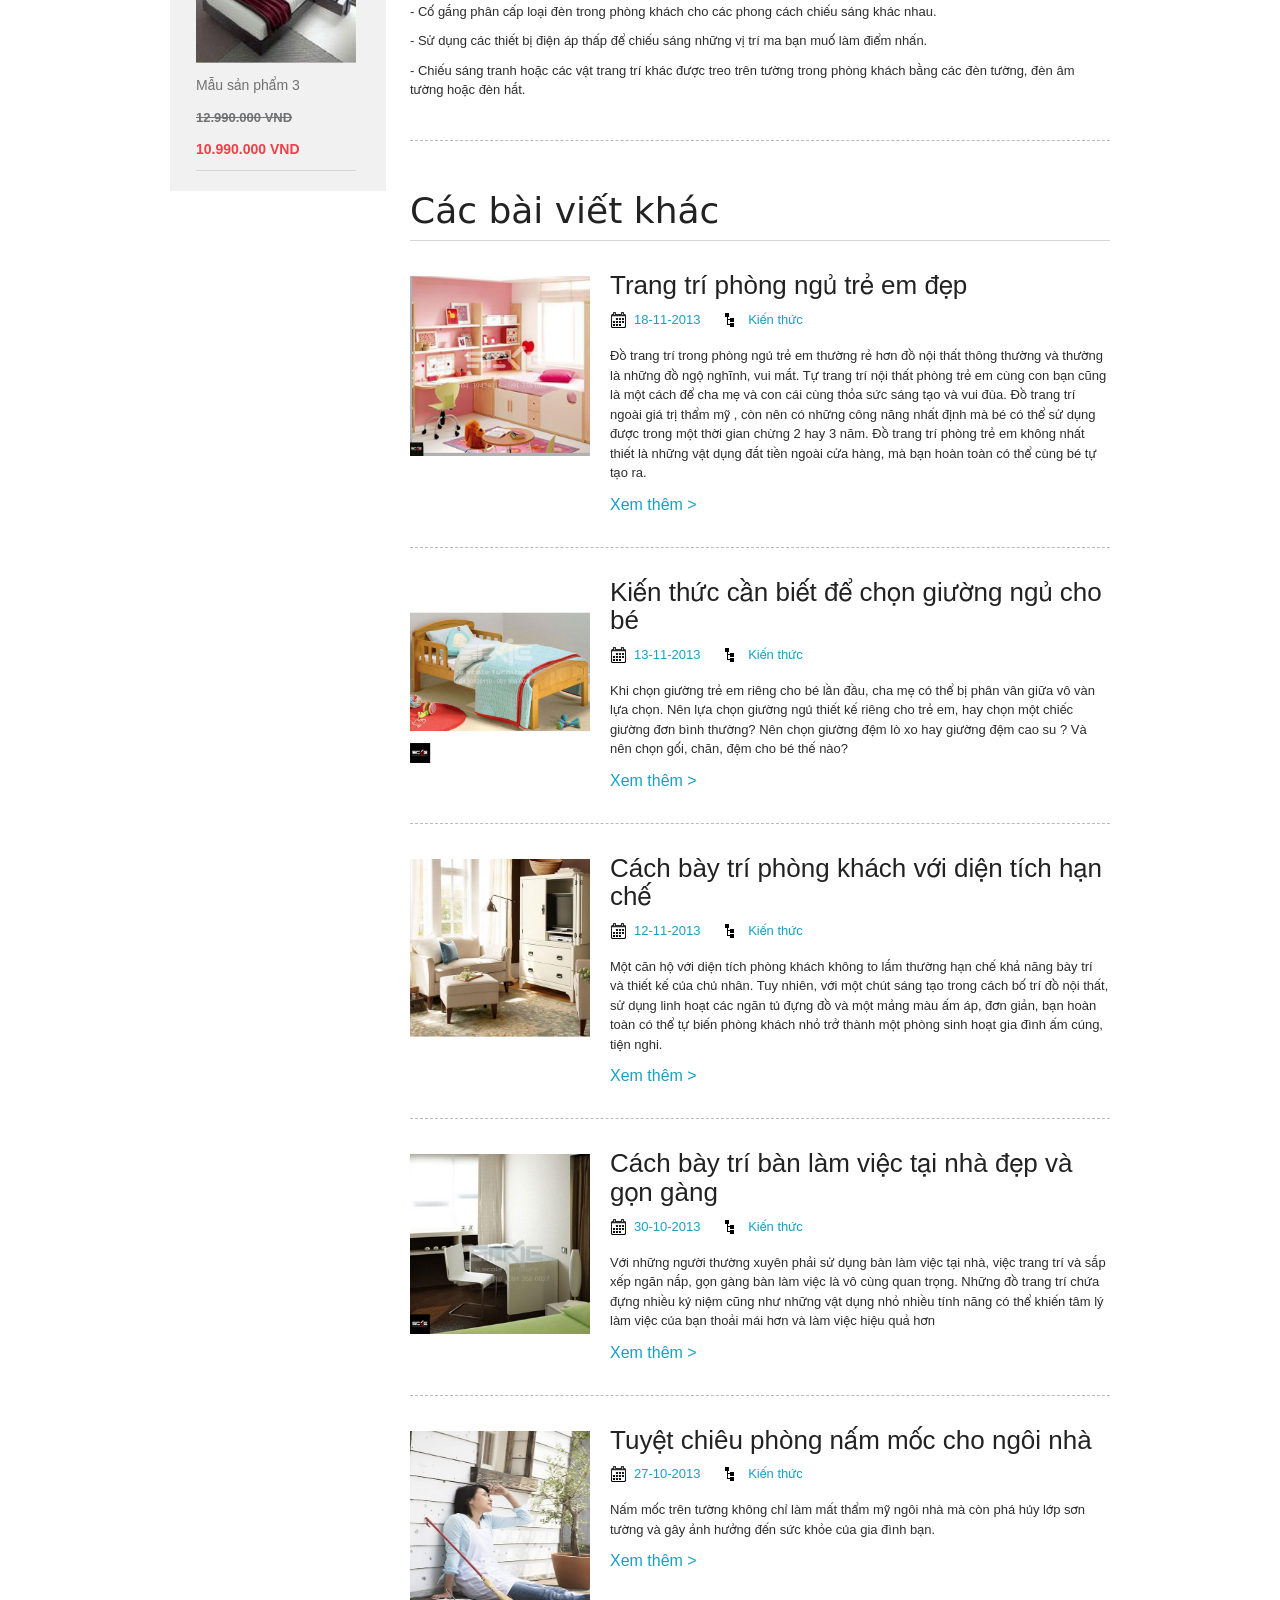
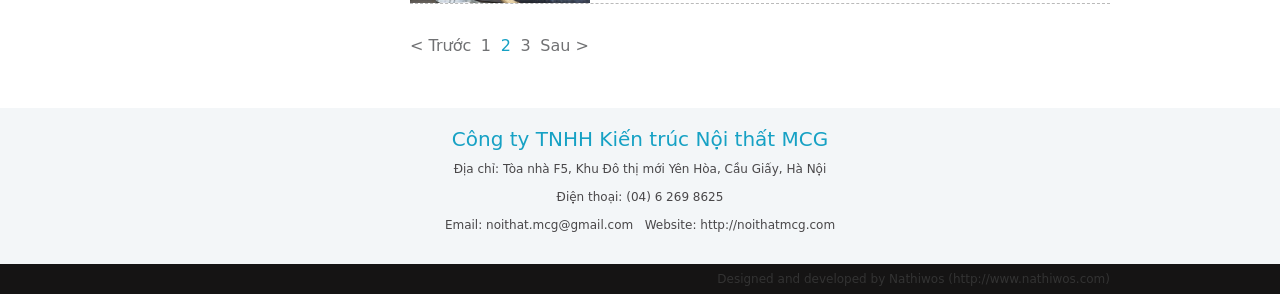
==== commit fb442227: "- change color hotline" ====
--- a/html/article-detail.html
+++ b/html/article-detail.html
@@ -7,7 +7,7 @@
 	<link rel="stylesheet" href='../css/articles.css' />
 	<![if !IE]>
 	<link rel="icon" href="../images/mcg.ico" type="image/x-icon" />
-	<![endif]>>
+	<![endif]>
 	<!-- This is needed for IE -->
 	<link rel="shortcut icon" href="../images/mcg.ico" type="image/ico" />
 </head>
--- a/css/style.css
+++ b/css/style.css
@@ -66,6 +66,7 @@
 	line-height: 28px;
 	background:url(../images/phone-top.png) no-repeat left center;
 	font-size: 14px;
+	color: #e84545;
 }
 
 #top-menu ul{
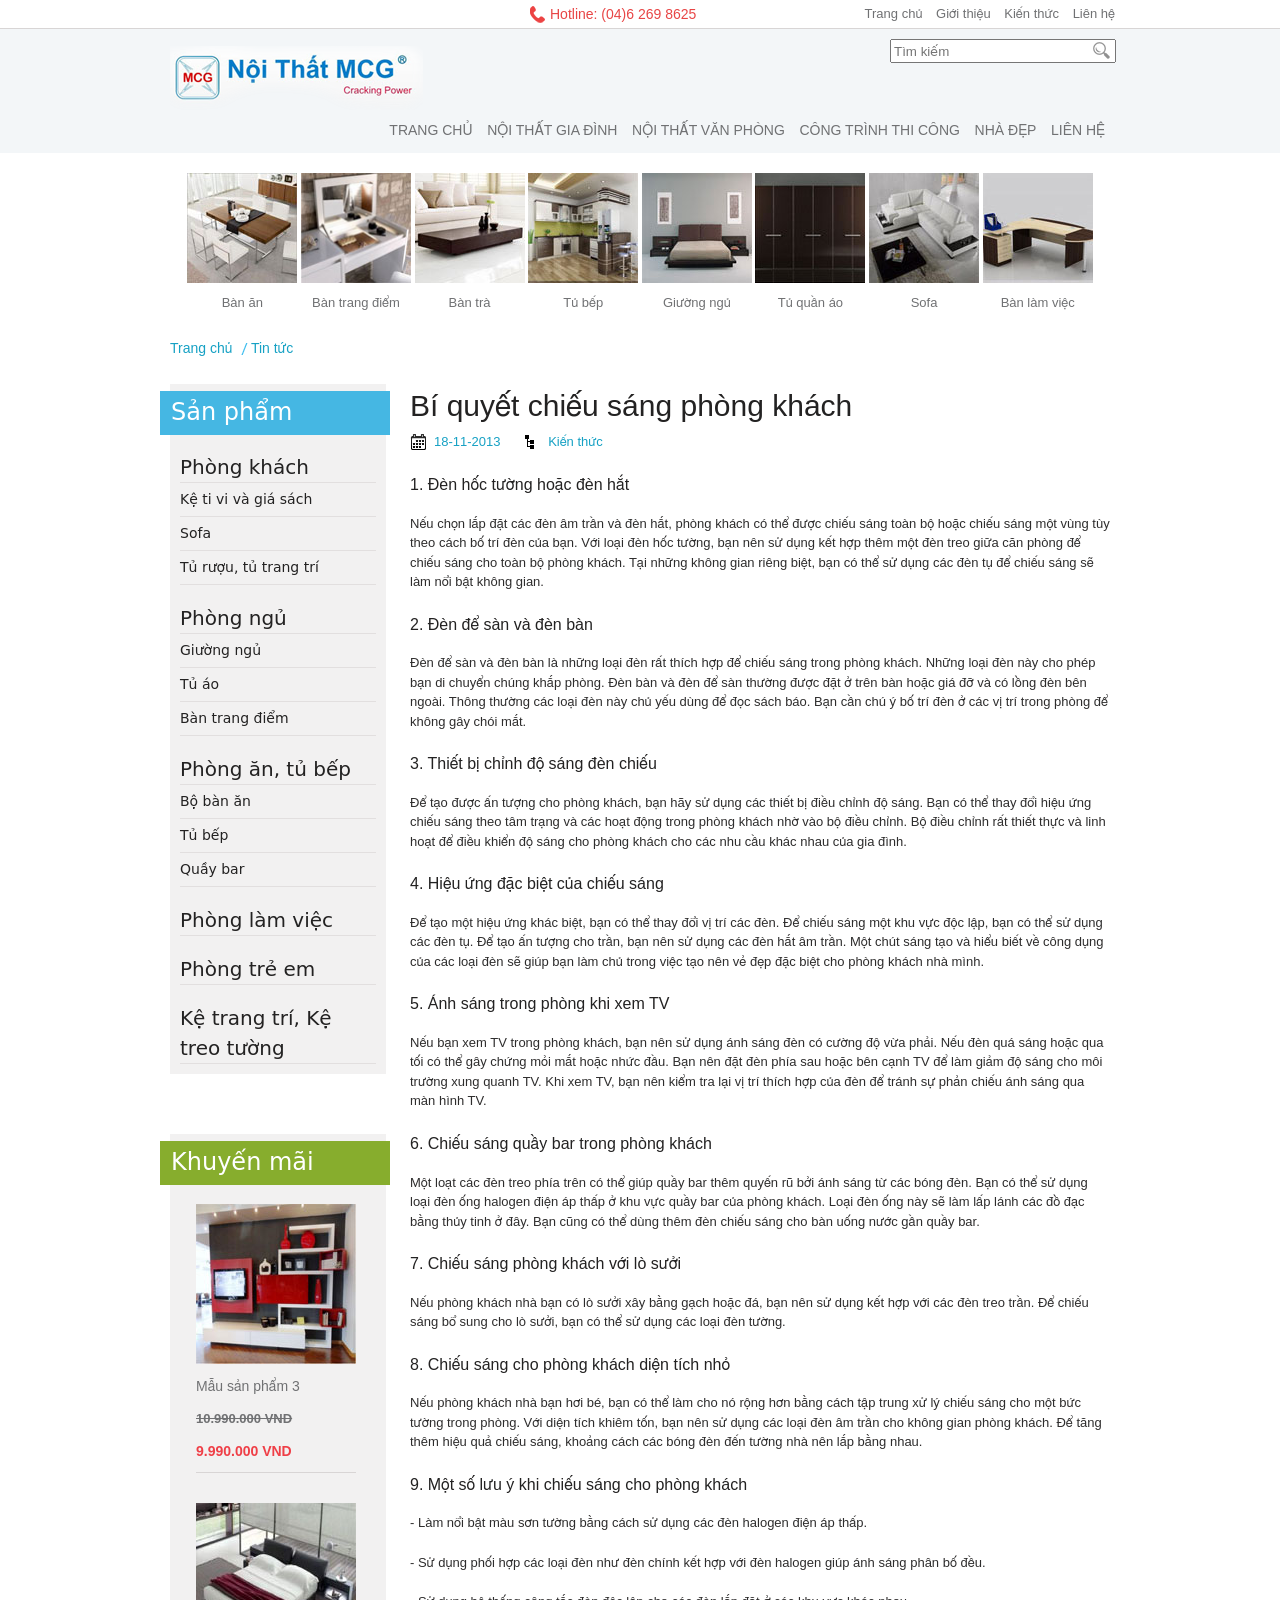
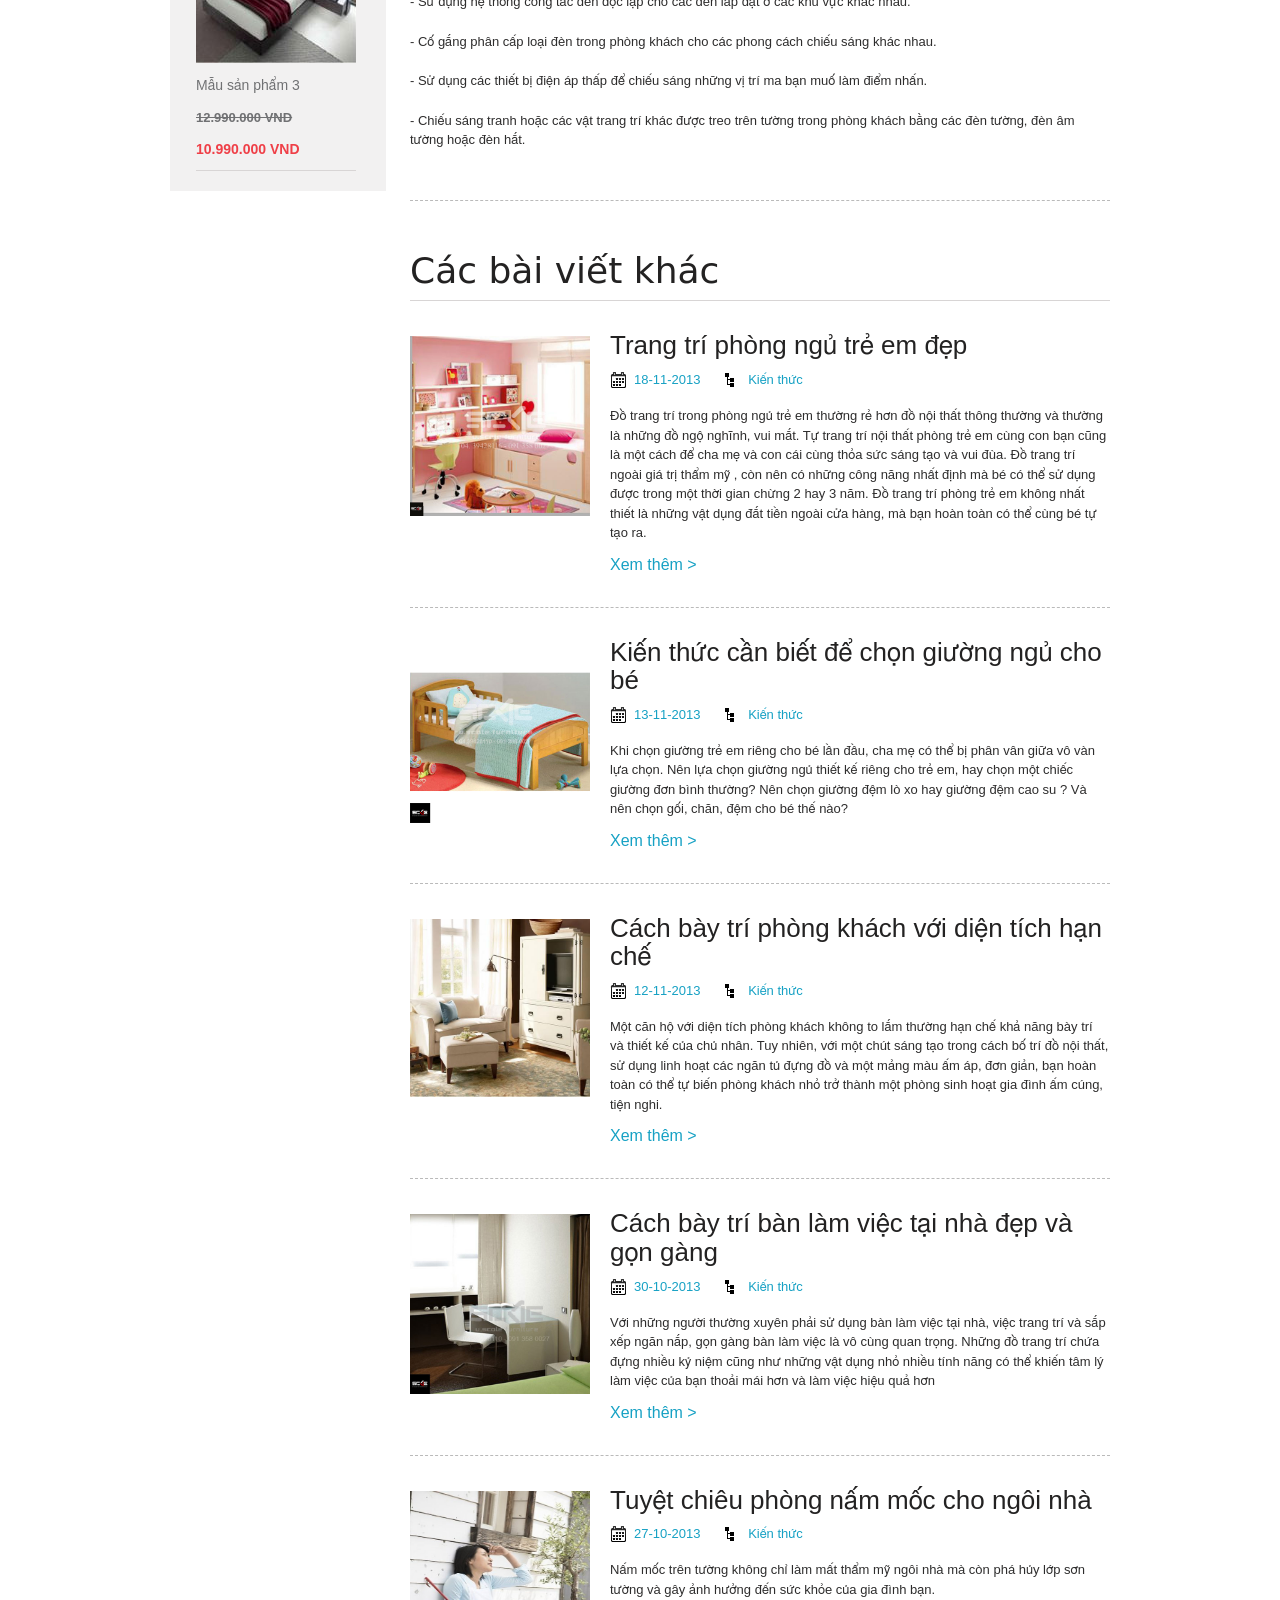
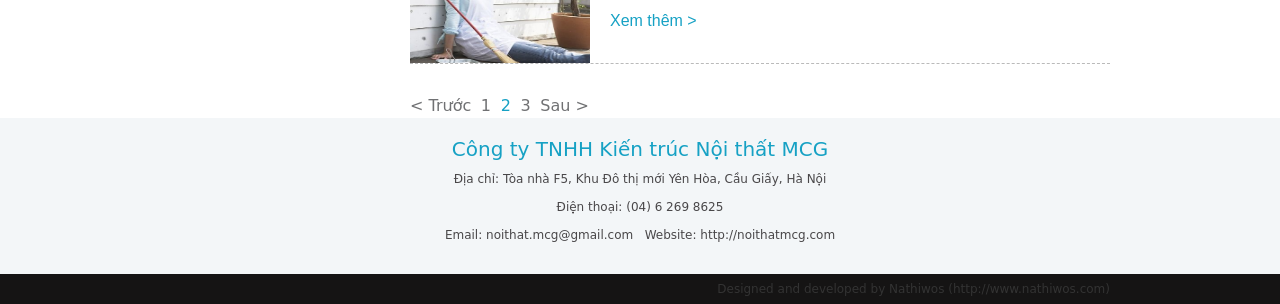
==== commit 8b638666: "-update breadcrumbs,css" ====
--- a/html/article-detail.html
+++ b/html/article-detail.html
@@ -111,7 +111,7 @@
 	</nav>
 
 	<div id="content" class="container_16">
-		<div id="breackcrumbs" class="grid_16">
+		<div id="breadcrumbs" class="grid_16">
 			<ul>
 				<li><a href="index.html">Trang chủ</a></li>
 				<li><a href="#">Tin tức</a></li>
--- a/css/style.css
+++ b/css/style.css
@@ -60,6 +60,15 @@
 	position: relative;
 }
 
+#top-bar .email{
+	padding-left: 30px;
+	height: 28px;
+	line-height: 28px;
+	background:url(../images/email.png) no-repeat left center;
+	font-size: 14px;
+	color: #e84545;
+}
+
 #top-bar .hotline{
 	padding-left: 20px;
 	height: 28px;
@@ -158,7 +167,7 @@
 	text-decoration: none;
 	font-size: 14px;
 	color: inherit;
-	padding: 7px 10px 5px 10px;
+	padding: 7px 5px 5px 5px;
 }
 
 #main-menu ul ul{
@@ -171,7 +180,7 @@
 	z-index:1000;
 }
 
-#main-menu ul li:hover ul{
+#main-menu ul li:hover > ul{
 	display: block;
 }
 
@@ -179,9 +188,9 @@
 	color: #FFFFFF;
 }
 #main-menu ul ul li{
-	width: 190px;
+	width: 185px;
 	margin-left: 0px;
-	padding-left: 10px;
+	padding-left: 15px;
 }
 #main-menu ul ul li::before{
 	content: "\25B6";
@@ -192,6 +201,10 @@
 }
 #main-menu ul ul li:hover{
 	background-color: #00A7EF; 
+}
+#main-menu ul ul ul{
+	top:0px;
+	left:200px;
 }
 
 /**************** NAV STYLE ****************/
@@ -254,14 +267,13 @@
 /**************** FOOTER STYLE ****************/
 footer {
 	font-family: "Segoe UI", Frutiger, "Frutiger Linotype", "Dejavu Sans", "Helvetica Neue", Arial, sans-serif;
-	margin-top: 50px;
 }
 footer a{
 	text-decoration: none;
 	color: inherit;
 }
 footer a:hover{
-	text-decoration: underline;
+	text-decoration: none;
 }
 footer .company-info{
 	padding: 20px 0 30px 0;
@@ -278,6 +290,43 @@
 	color: #494749;
 	margin-top: 10px;
 }
+footer .company-info .menu{
+	background-color: #dbeffc;
+	padding: 10px;
+	color: #494749;
+	text-align: left;
+	margin-bottom: 20px;
+}
+footer .company-info .menu p{
+	margin-top: 0;
+}
+footer .company-info .menu ul{
+	margin-left: 10px;
+}
+footer .company-info .menu li{
+	margin: 2px;
+}
+
+
+footer .company-info .contact{
+	background-color: #dbeffc;
+	padding: 10px;
+	text-align: left;
+	min-height: 188px;
+}
+footer .company-info .contact .hotline,
+footer .company-info .contact .email{
+	font-size: 18px;
+	color:#e84545;
+	padding: 10px 0 5px 40px;
+}
+footer .company-info .contact .hotline{
+	background: url(../images/phone_big.png) no-repeat 10px center;
+}
+footer .company-info .contact .email{
+	background: url(../images/email_big.png) no-repeat center left;
+}
+
 footer .copyright{
 	background-color: #151414;
 	text-align: right;
@@ -289,24 +338,24 @@
 
 /**************** CONTENT STYLE ****************/
 
-#breackcrumbs{
+#breadcrumbs{
 	margin-top: 25px;
 }
-#breackcrumbs li {
+#breadcrumbs li {
 	display: inline;
 	background: url(../images/slash.png) no-repeat left center;
 	padding:0 5px 0 10px;
 }
-#breackcrumbs li:first-child{
+#breadcrumbs li:first-child{
 	background:none;
 	padding: 0 5px 0 0;
 }
-#breackcrumbs a{
+#breadcrumbs a{
 	text-decoration: none;
 	color: #16a1c4;
 	font-size: 14px;
 }
-#breackcrumbs a:hover{
+#breadcrumbs a:hover{
 	text-decoration: underline;
 }
 
@@ -473,4 +522,93 @@
 /**************** SEARCHING STYLE ****************/
 #searching-result h3{
 	margin-top: 20px;
+}
+
+/**************** SROLL SLIDE STYLE ****************/
+/**************** SLIDESHOW STYLE ****************/
+#slideshow{
+	height: 270px;
+	background-color: #16A1C4; 
+}
+/*#slideshow .scrollling-control{
+	position: relative;
+}
+
+#slideshow .scrollling-control .left_round{
+	cursor: pointer;
+	position: absolute;
+	width: 32px;
+	height: 32px;
+	top: 110px;
+	left: -50px;
+	background: url(../images/left_round-32.png) no-repeat center;
+}
+#slideshow .scrollling-control .right_round{
+	cursor: pointer;
+	position: absolute;
+	width: 32px;
+	height: 32px;
+	top: 110px;
+	right: -50px;
+	background: url(../images/right_round-32.png) no-repeat center;
+}*/
+#product-scrolling {
+	position: relative;
+}
+#product-scrolling .scrollWrapper{
+	overflow: hidden;
+}
+#product-scrolling div.scrollableArea
+{
+	position: relative;
+	display: block;
+	float: left;
+	margin: 0;
+	padding: 0;
+	-webkit-user-select: none;
+	-khtml-user-select: none;
+	-moz-user-select: none;
+	-o-user-select: none;
+	user-select: none;
+}
+#product-scrolling .contentBox {
+	position: relative;
+	float: left;
+	display: block;
+	width: 160px;
+	height: 250px;
+	margin-left: 20px;
+	margin-top: 24px;
+}
+#product-scrolling .product .product-name{
+	color: #FFFFFF;
+}
+#product-scrolling .product .price,
+#product-scrolling .product .old-price{
+	border-bottom: 0;
+}
+#product-scrolling .product a:hover{
+	color: #FFFFFF;
+}
+#product-scrolling .scrollingHotSpotLeft{
+	cursor: pointer;
+	position: absolute;
+	width: 32px;
+	height: 32px;
+	top: 110px;
+	left: -44px;
+	background: url(../images/left_round-32.png) no-repeat center;
+}
+#product-scrolling .scrollingHotSpotRight{
+	cursor: pointer;
+	position: absolute;
+	width: 32px;
+	height: 32px;
+	top: 110px;
+	right: -44px;
+	background: url(../images/right_round-32.png) no-repeat center;
+}
+#product-scrolling .scrollingHotSpotLeftVisible,
+#product-scrolling .scrollingHotSpotRight{
+	opacity: 1 !important;
 }
--- a/css/articles.css
+++ b/css/articles.css
@@ -94,5 +94,8 @@
 	margin-bottom: 20px;
 }
 #article-detail  .post-content p{
-	margin:10px 0;
+	margin:20px 0;
 }
+#article-detail .post-content .wp-caption{
+	margin:20px;
+}
